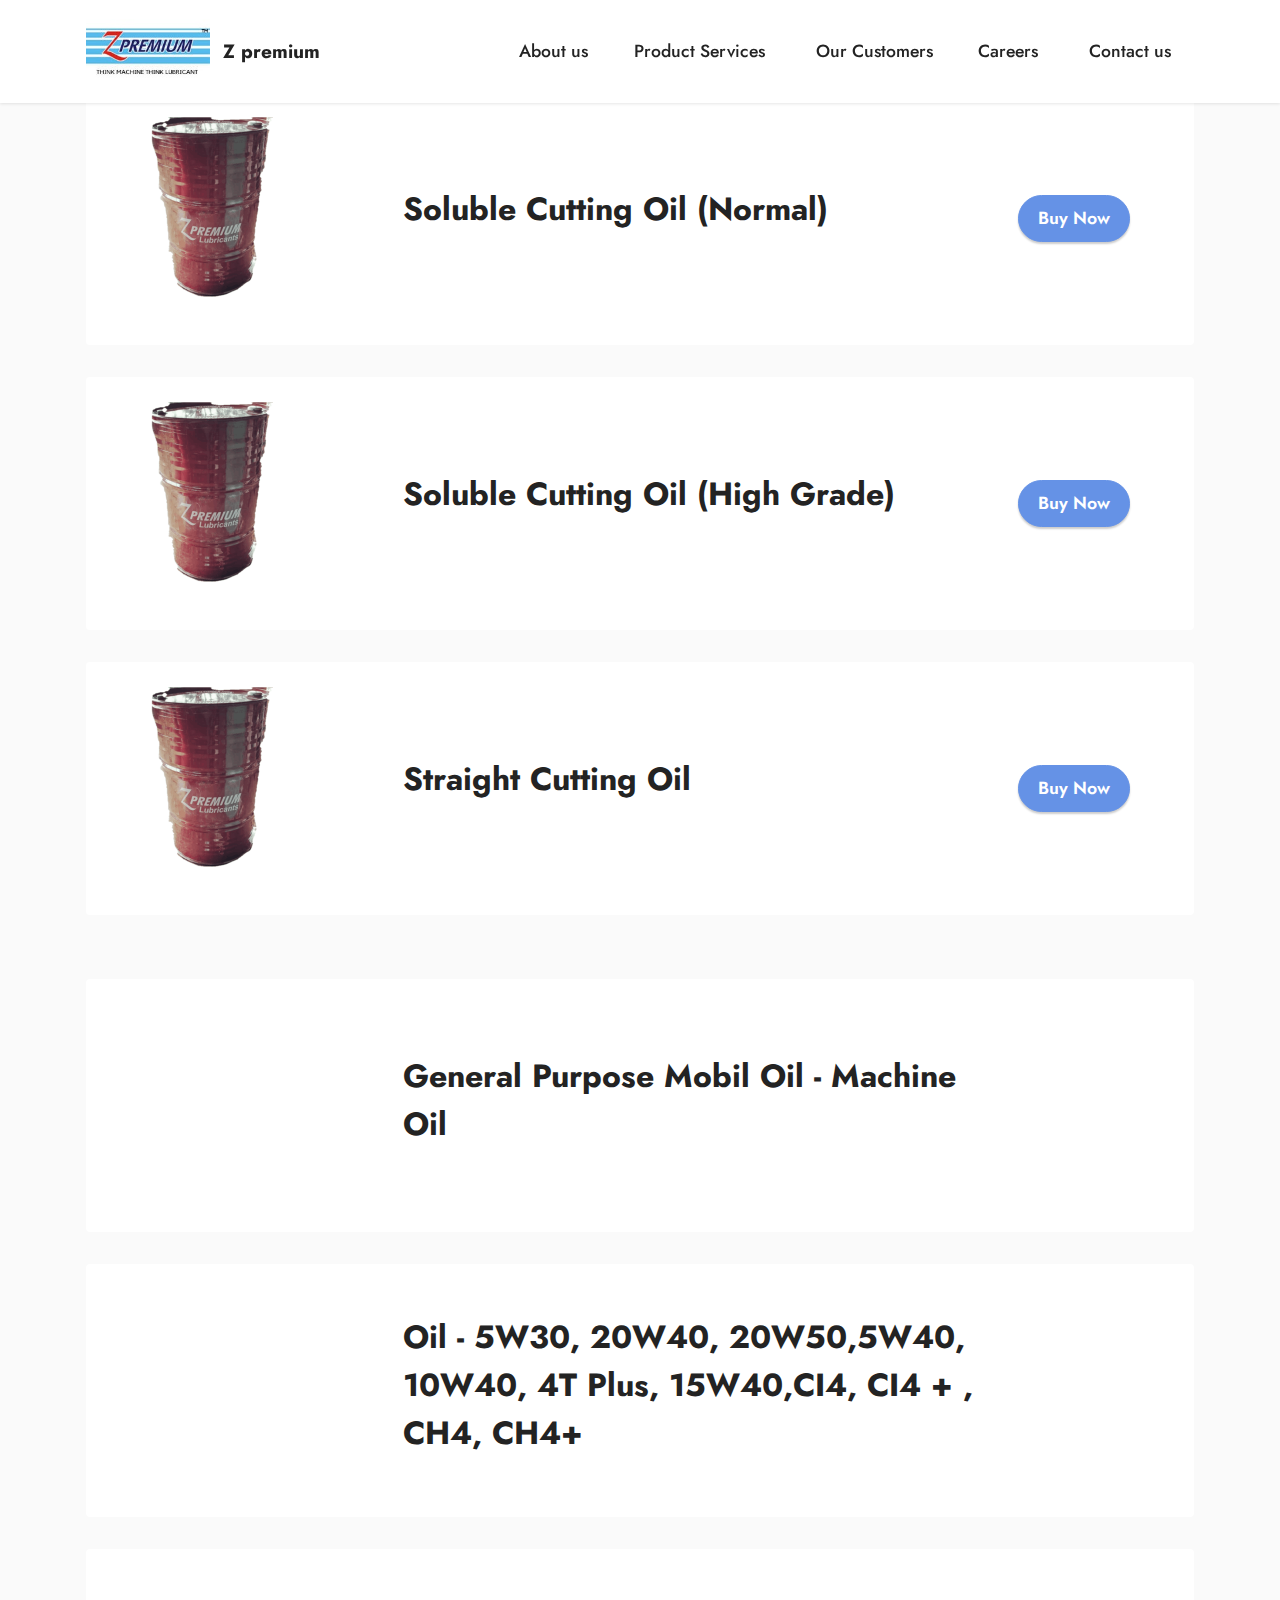
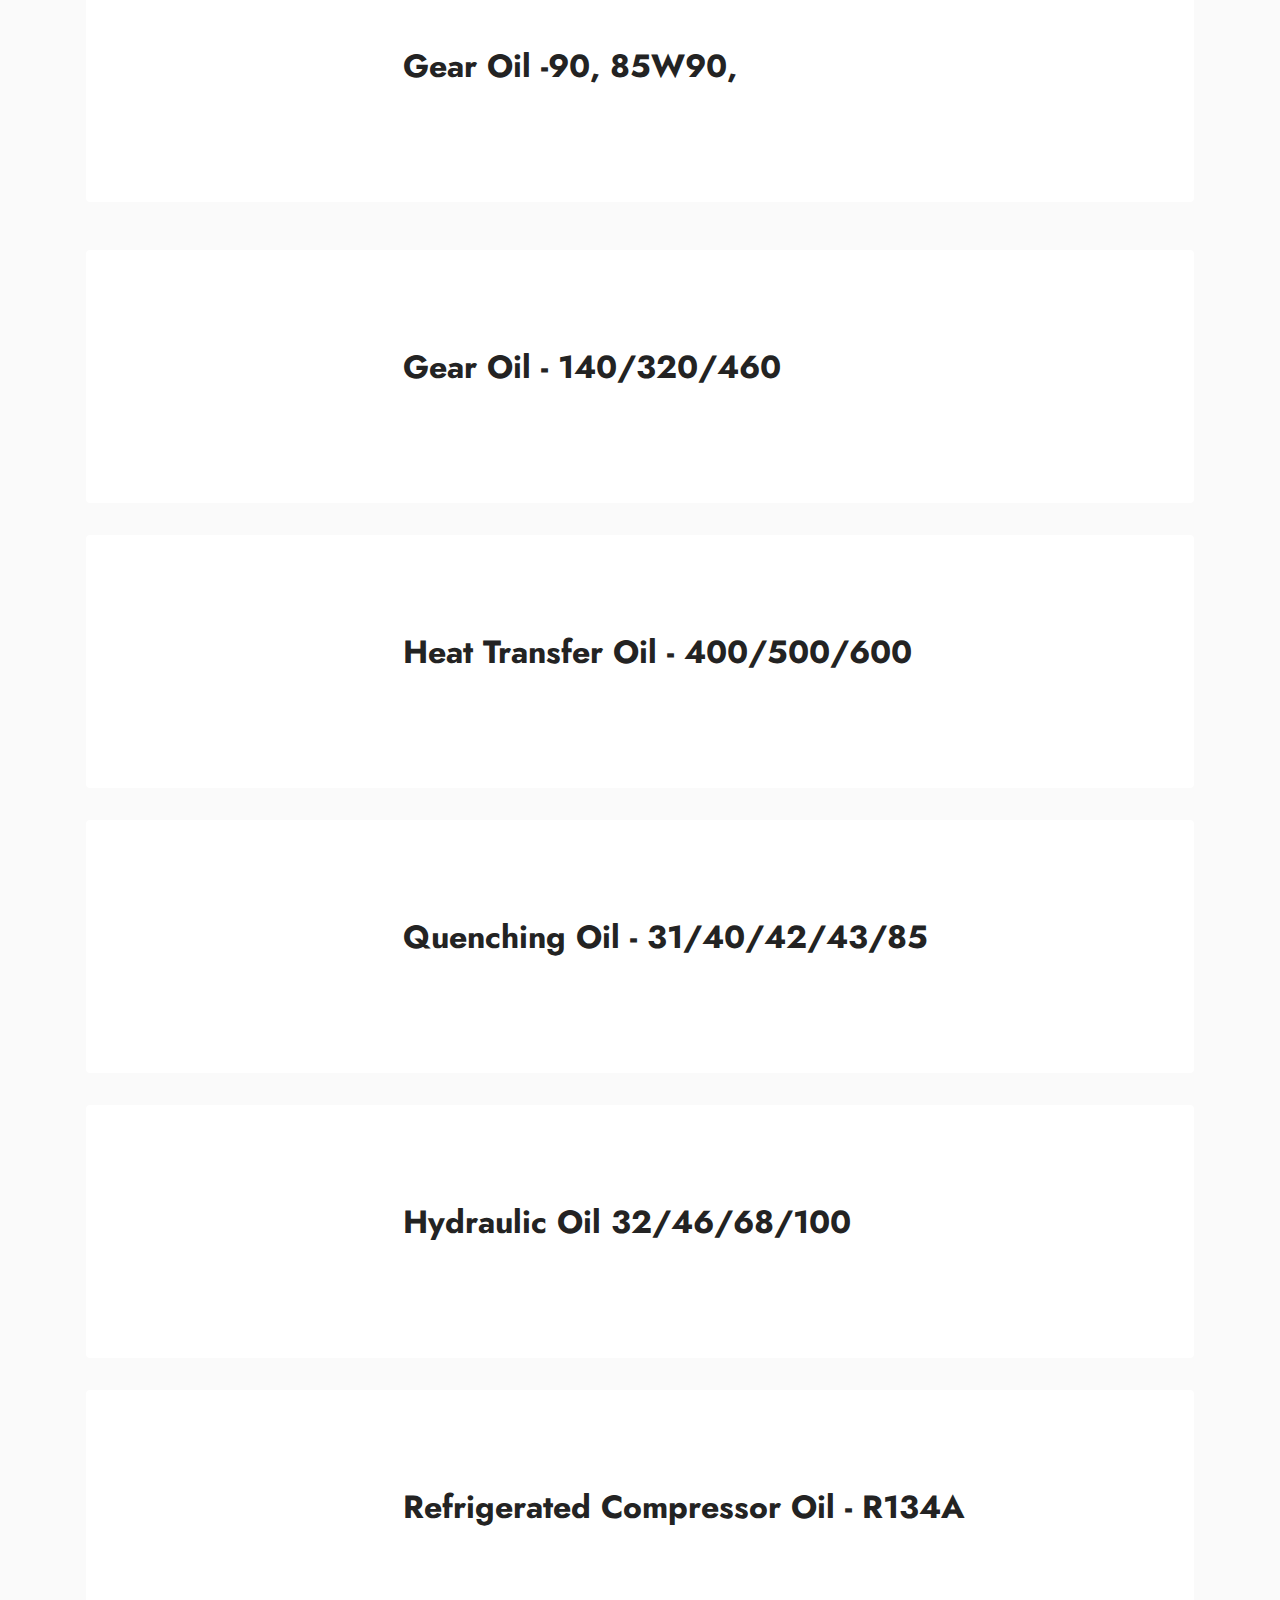
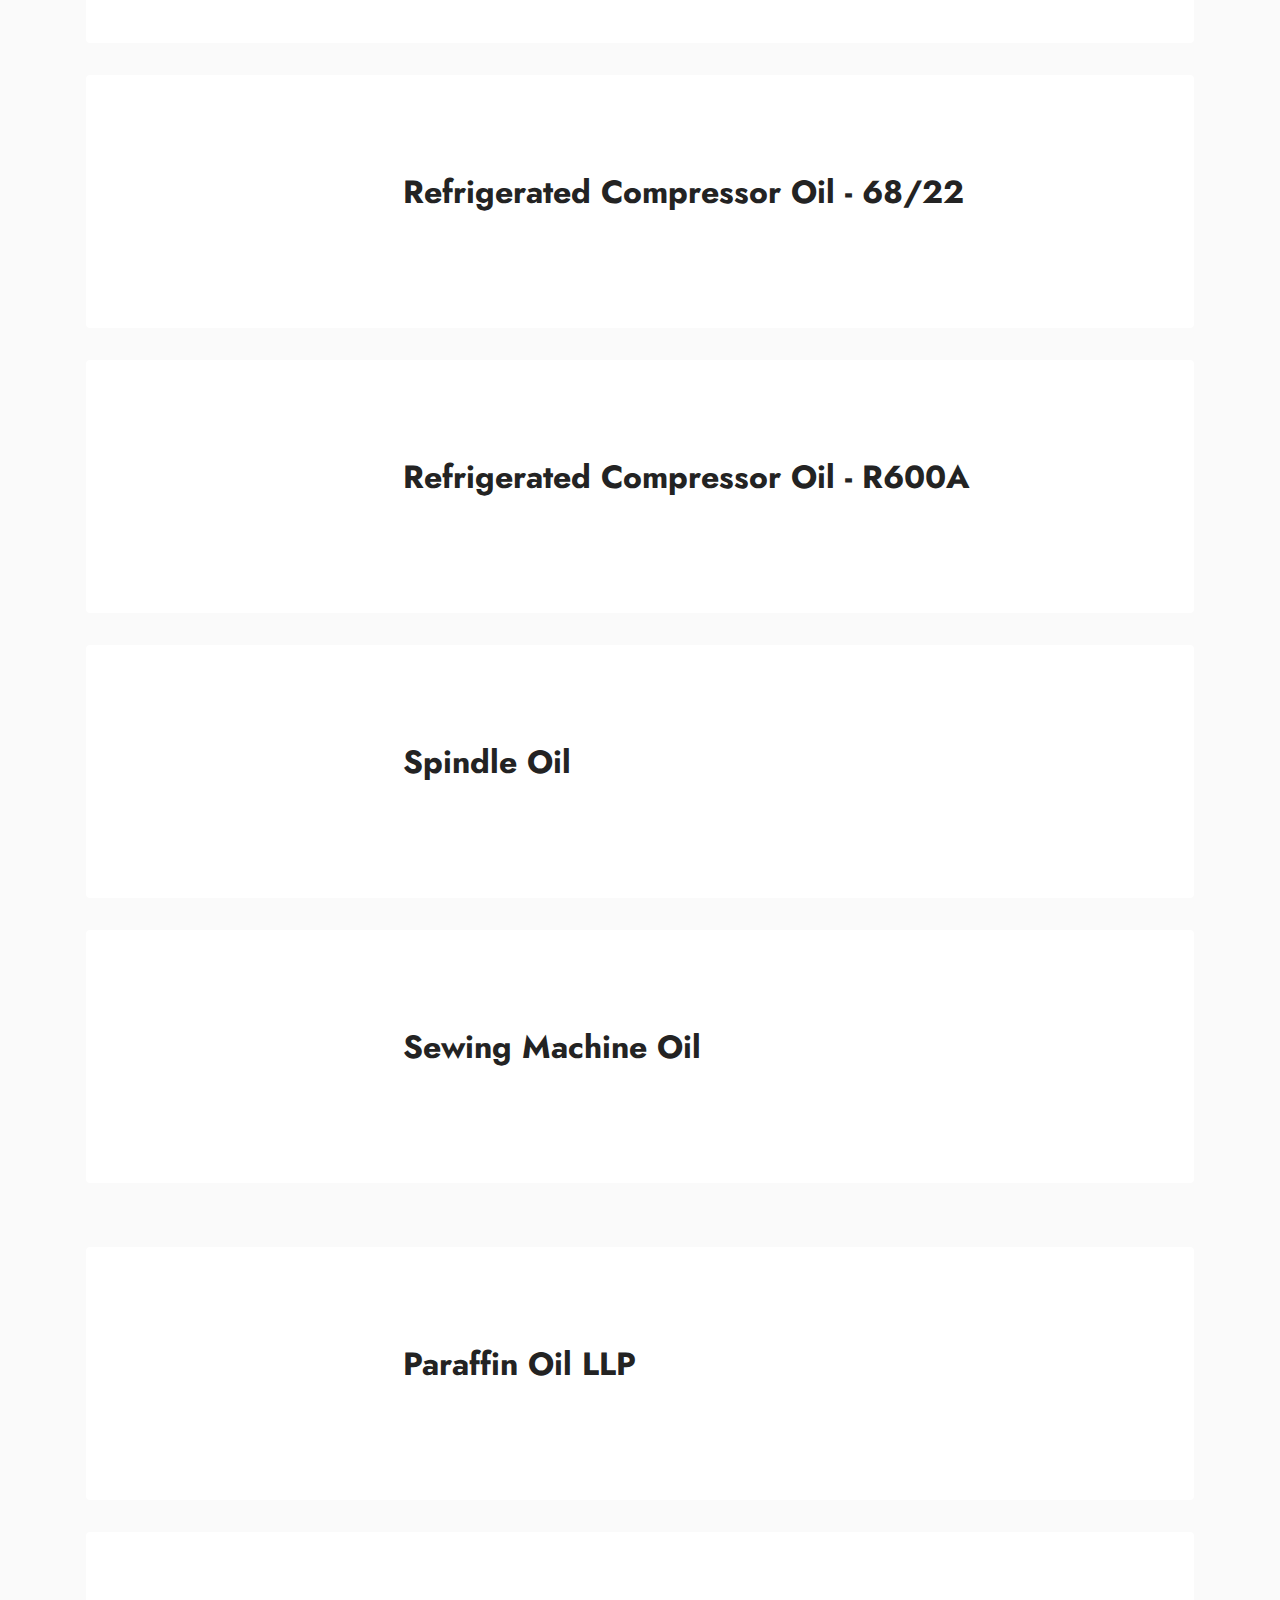
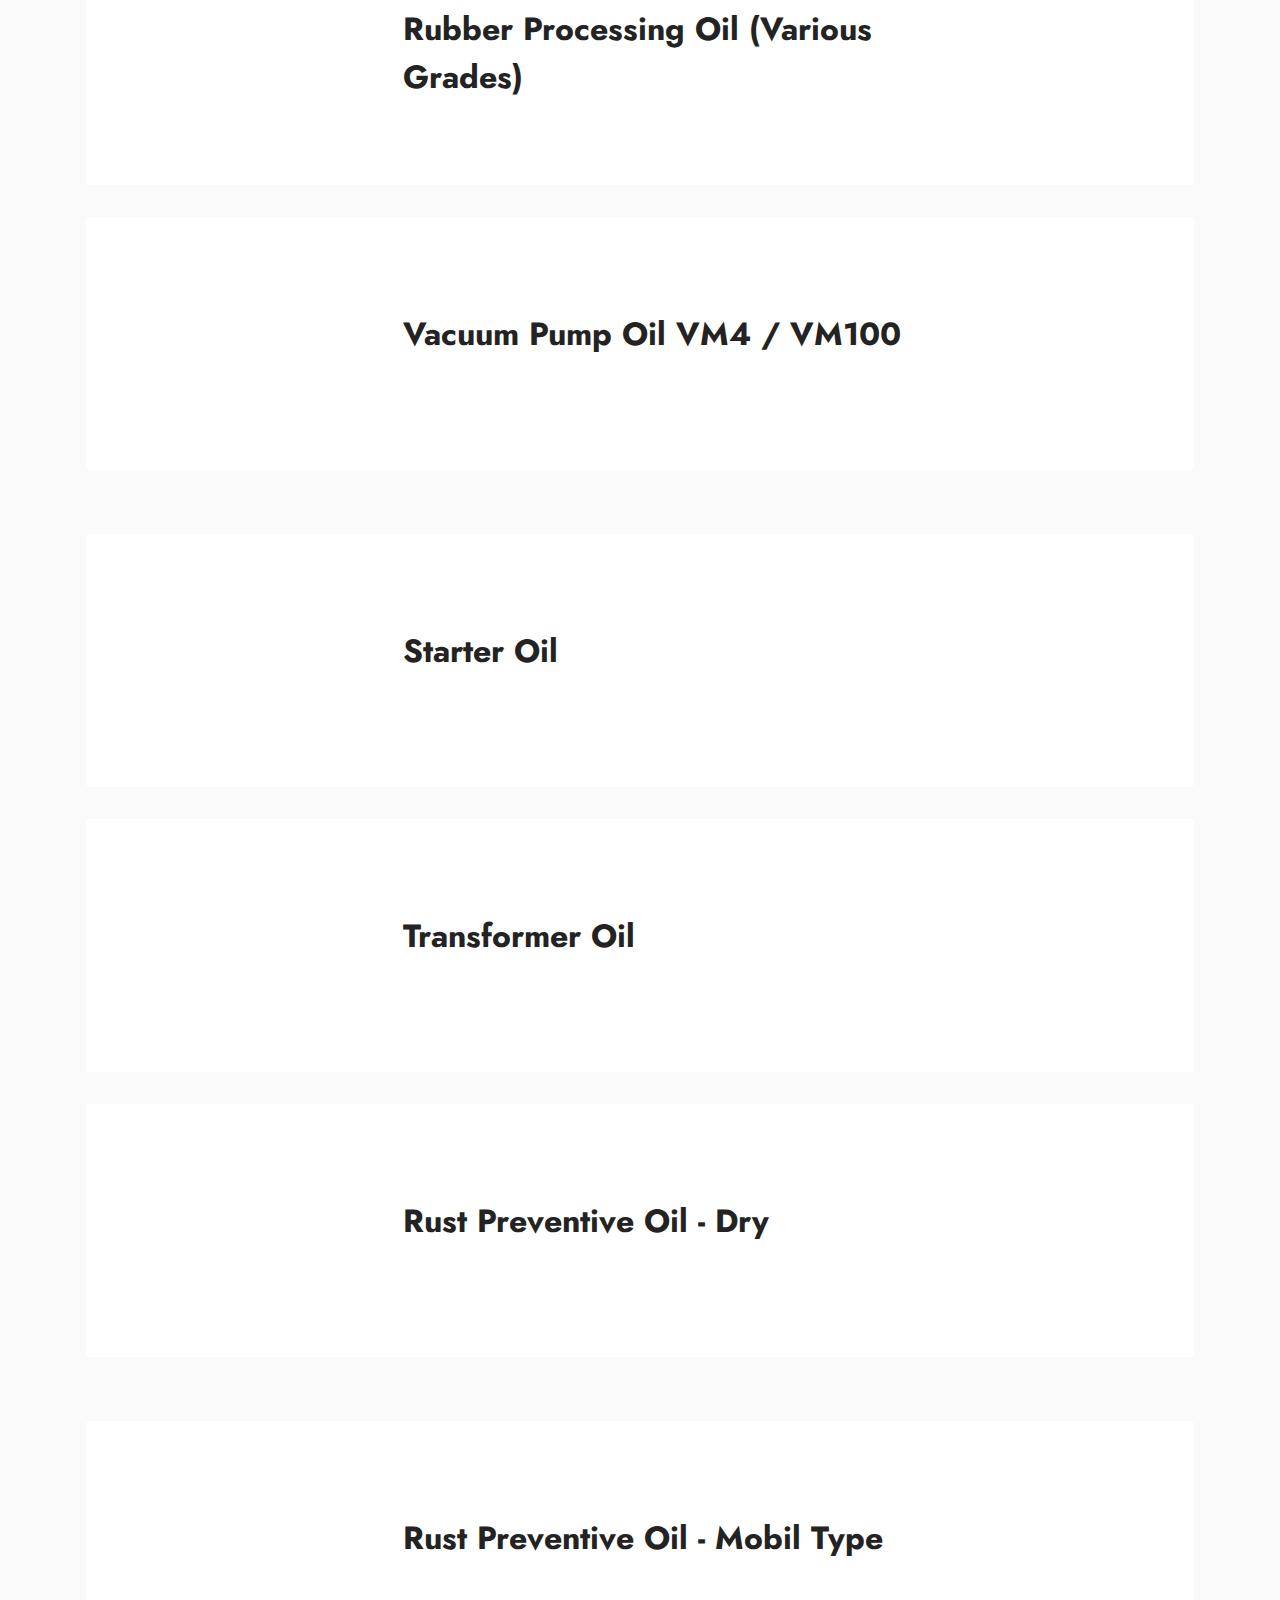
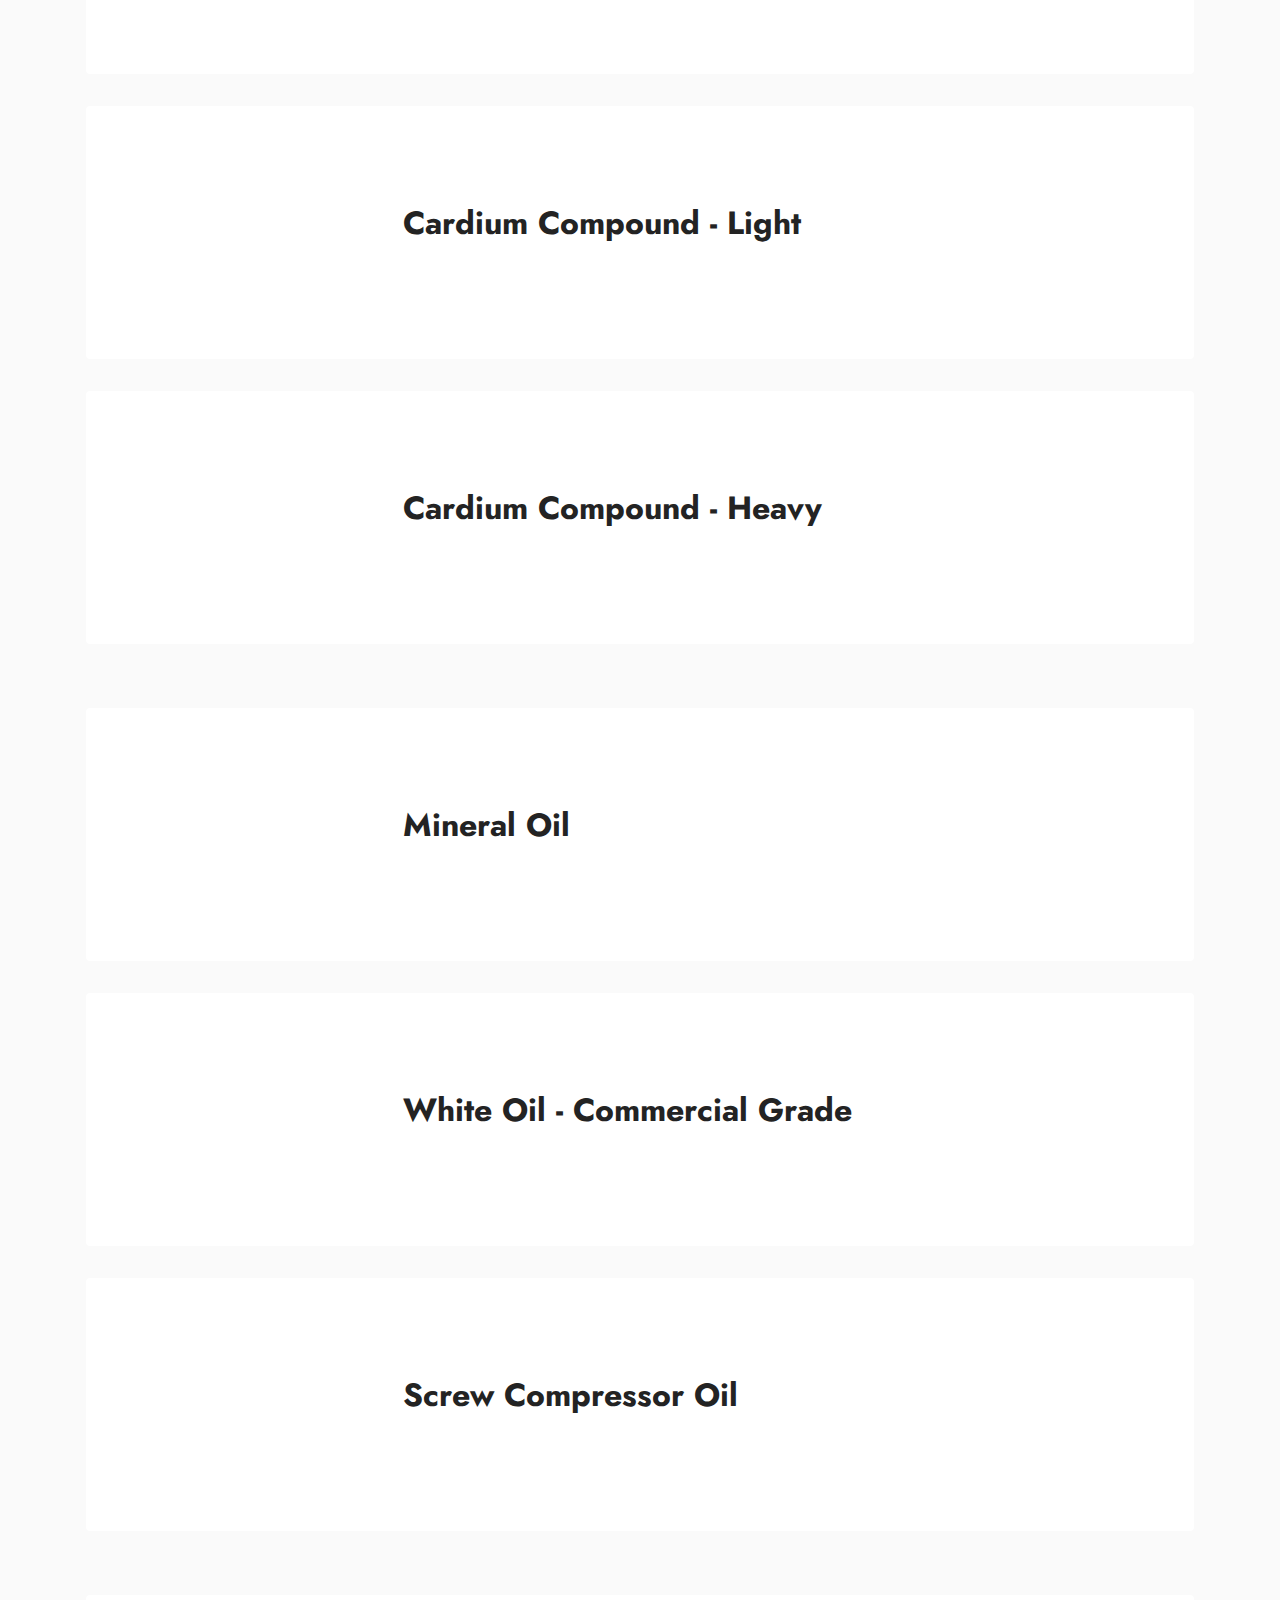
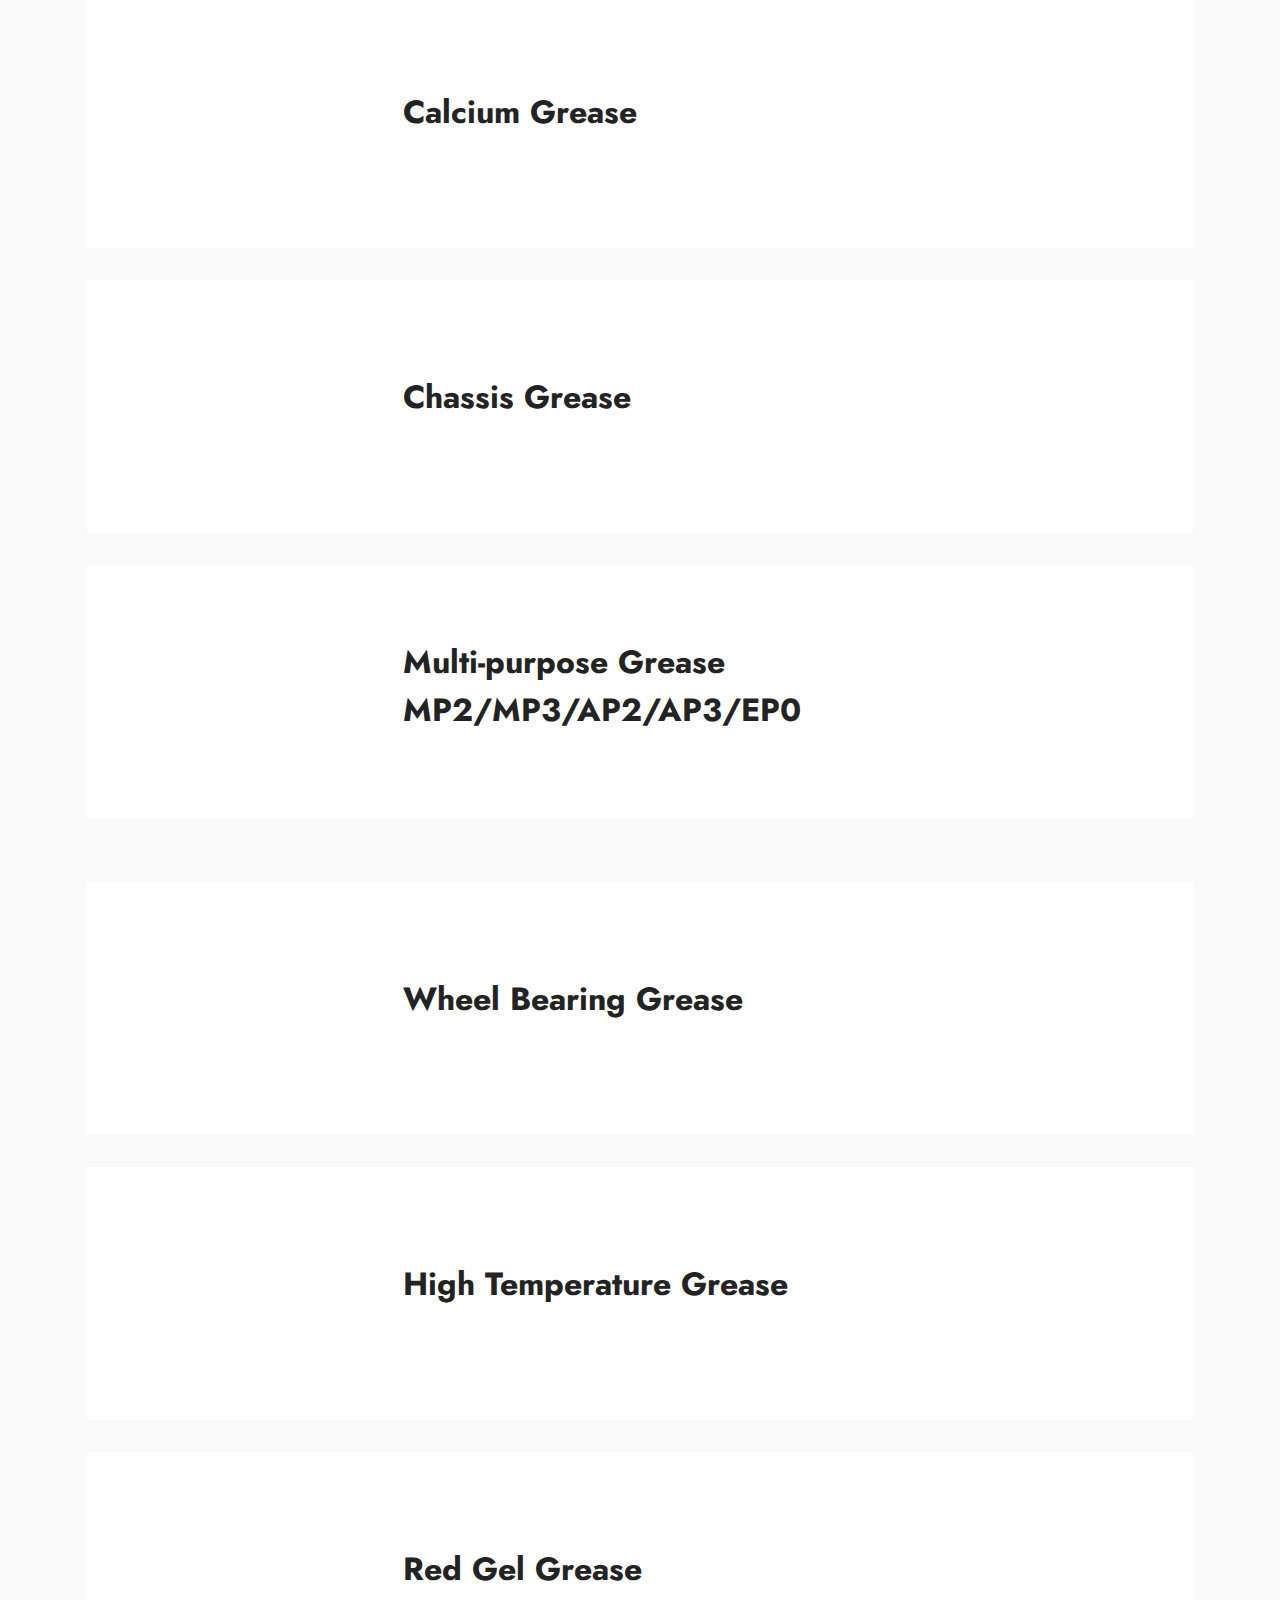
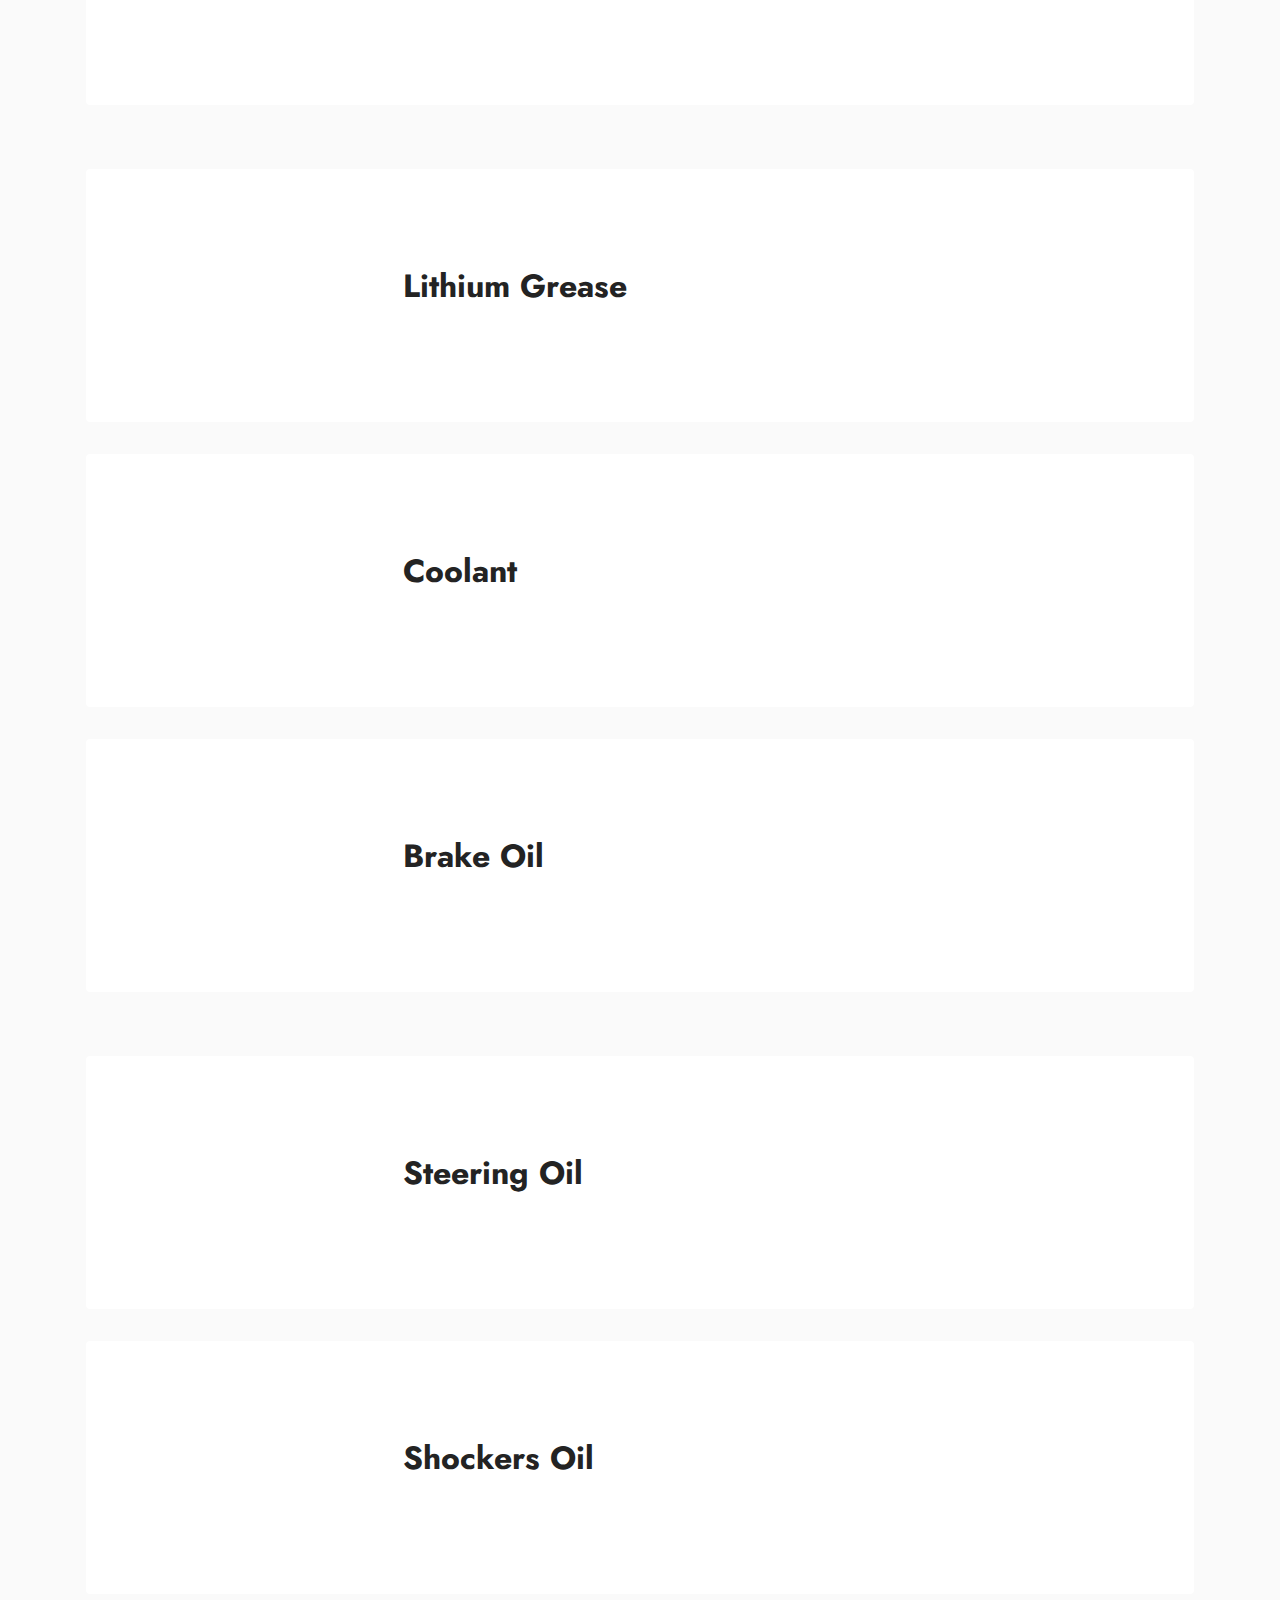
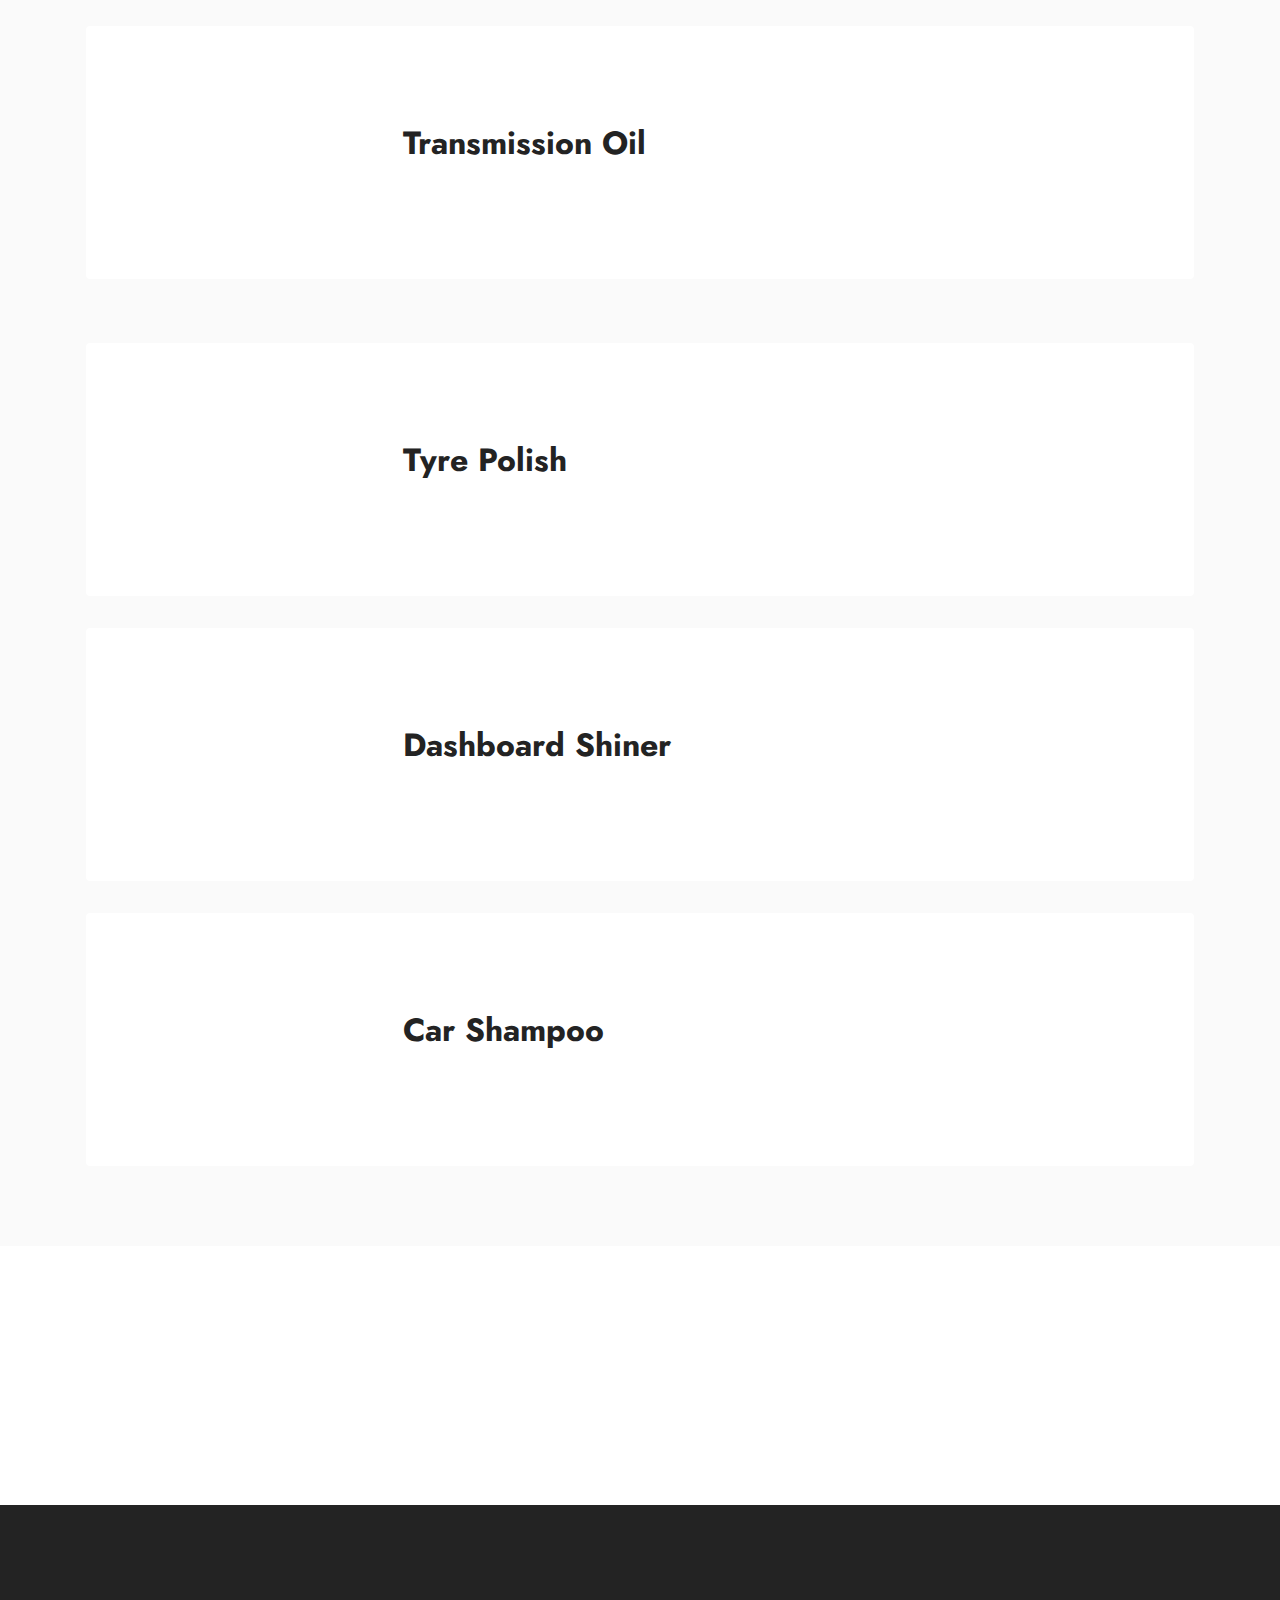
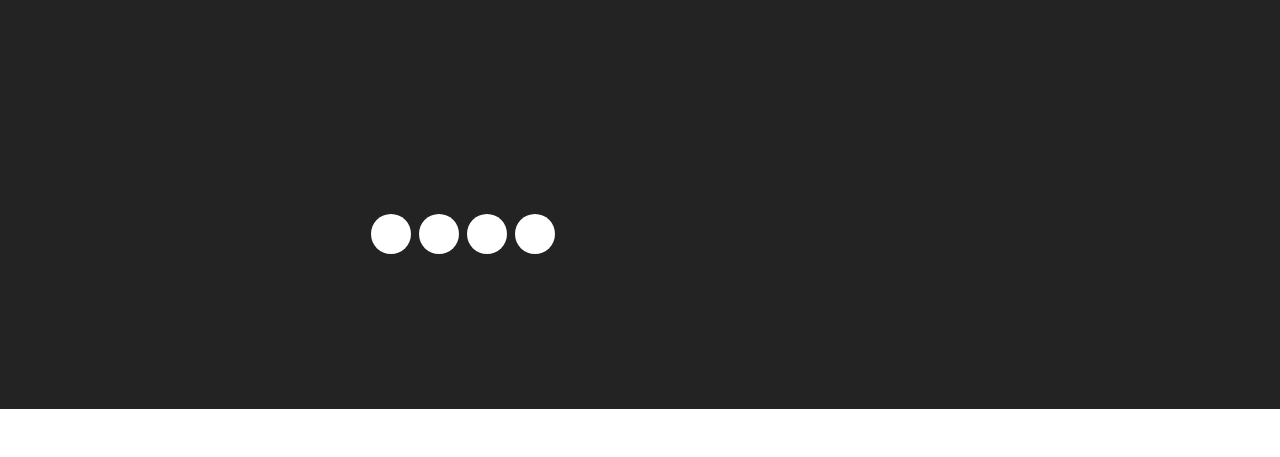
==== page2.html @ 132d67c4 "Add files via upload" ====
<!DOCTYPE html>
<html  lang="undefined">
<head>
  <!-- Site made with Mobirise Website Builder v5.1.4, https://mobirise.com -->
  <meta charset="UTF-8">
  <meta http-equiv="X-UA-Compatible" content="IE=edge">
  <meta name="generator" content="Mobirise v5.1.4, mobirise.com">
  <meta name="viewport" content="width=device-width, initial-scale=1, minimum-scale=1">
  <link rel="shortcut icon" href="assets/images/whatsapp-image-2020-11-06-at-4.51.32-pm-128x128.png" type="image/x-icon">
  <meta name="description" content="">
  
  
  <title>PRODUCT SERVICES</title>
  <link rel="stylesheet" href="assets/tether/tether.min.css">
  <link rel="stylesheet" href="assets/bootstrap/css/bootstrap.min.css">
  <link rel="stylesheet" href="assets/bootstrap/css/bootstrap-grid.min.css">
  <link rel="stylesheet" href="assets/bootstrap/css/bootstrap-reboot.min.css">
  <link rel="stylesheet" href="assets/dropdown/css/style.css">
  <link rel="stylesheet" href="assets/animatecss/animate.css">
  <link rel="stylesheet" href="assets/socicon/css/styles.css">
  <link rel="stylesheet" href="assets/theme/css/style.css">
  <link rel="preload" as="style" href="assets/mobirise/css/mbr-additional.css"><link rel="stylesheet" href="assets/mobirise/css/mbr-additional.css" type="text/css">
  
  
  
  
</head>
<body>
  
  <section class="menu menu1 cid-sfnL61OHGX" once="menu" id="menu1-e">
    

    <nav class="navbar navbar-dropdown navbar-fixed-top navbar-expand-lg">
        <div class="container">
            <div class="navbar-brand">
                <span class="navbar-logo">
                    
                        <img src="assets/images/www.zpremiumoil.com-204x204.jpeg" alt="" style="height: 6.4rem;">
                    
                </span>
                <span class="navbar-caption-wrap"><a class="navbar-caption text-black display-7" href="index.html#image3-5">Z premium</a></span>
            </div>
            <button class="navbar-toggler" type="button" data-toggle="collapse" data-target="#navbarSupportedContent" aria-controls="navbarNavAltMarkup" aria-expanded="false" aria-label="Toggle navigation">
                <div class="hamburger">
                    <span></span>
                    <span></span>
                    <span></span>
                    <span></span>
                </div>
            </button>
            <div class="collapse navbar-collapse" id="navbarSupportedContent">
                <ul class="navbar-nav nav-dropdown nav-right" data-app-modern-menu="true"><li class="nav-item"><a class="nav-link link text-black text-primary display-4" href="index.html#header11-6">
                            About us</a></li><li class="nav-item"><a class="nav-link link text-black text-primary display-4" href="page2.html#features9-h">Product Services&nbsp;</a></li>
                    <li class="nav-item"><a class="nav-link link text-black text-primary display-4" href="index.html#image3-o">
                            Our Customers</a></li><li class="nav-item"><a class="nav-link link text-black text-primary display-4" href="page3.html#form7-s">Careers&nbsp;<br></a></li>
                    <li class="nav-item"><a class="nav-link link text-black text-primary display-4" href="index.html#contacts1-1f">Contact us</a>
                    </li></ul>
                
                
            </div>
        </div>
    </nav>
</section>

<section class="features8 cid-sfsS4SRPdQ" xmlns="http://www.w3.org/1999/html" id="features9-h">
    
    

    

    <div class="container">
        <div class="card">
            <div class="card-wrapper">
                <div class="row align-items-center">
                    <div class="col-12 col-md-3">
                        <div class="image-wrapper">
                            <img src="assets/images/ssssssssssss-506x506.png" alt="">
                        </div>
                    </div>
                    <div class="col-12 col-md">
                        <div class="card-box">
                            <div class="row">
                                <div class="col-md">
                                    <h6 class="card-title mbr-fonts-style display-5"><strong>Soluble Cutting Oil (Normal)&nbsp;</strong></h6>
                                    
                                </div>
                                <div class="col-md-auto">
                                    
                                    <div class="mbr-section-btn"><a href="https://chat-forms.com/forms/1606287923222-r1y/?form" class="btn btn-primary display-4">
                                            Buy Now
                                        </a></div>
                                </div>
                                <div></div>
                            </div>
                        </div>
                    </div>
                </div>
            </div>
        </div>
        <div class="card">
            <div class="card-wrapper">
                <div class="row align-items-center">
                    <div class="col-12 col-md-3">
                        <div class="image-wrapper">
                            <img src="assets/images/ssssssssssss-506x506.png" alt="">
                        </div>
                    </div>
                    <div class="col-12 col-md">
                        <div class="card-box">
                            <div class="row">
                                <div class="col-md">
                                    <h6 class="card-title mbr-fonts-style display-5"><strong>Soluble Cutting Oil (High Grade)&nbsp;</strong></h6>
                                    
                                </div>
                                <div class="col-md-auto">
                                    
                                    <div class="mbr-section-btn"><a href="https://chat-forms.com/forms/1606287923222-r1y/?form" class="btn btn-primary display-4">
                                            Buy Now
                                        </a></div>
                                </div>
                                <div></div>
                            </div>
                        </div>
                    </div>
                </div>
            </div>
        </div>
        <div class="card">
            <div class="card-wrapper">
                <div class="row align-items-center">
                    <div class="col-12 col-md-3">
                        <div class="image-wrapper">
                            <img src="assets/images/ssssssssssss-506x506.png" alt="">
                        </div>
                    </div>
                    <div class="col-12 col-md">
                        <div class="card-box">
                            <div class="row">
                                <div class="col-md">
                                    <h6 class="card-title mbr-fonts-style display-5"><strong>Straight Cutting Oil&nbsp;</strong></h6>
                                    
                                </div>
                                <div class="col-md-auto">
                                    
                                    <div class="mbr-section-btn"><a href="https://chat-forms.com/forms/1606287923222-r1y/?form" class="btn btn-primary display-4">
                                            Buy Now
                                        </a></div>
                                </div>
                                <div></div>
                            </div>
                        </div>
                    </div>
                </div>
            </div>
        </div>
    </div>
</section>

<section class="features8 cid-sfsSzNfpTy" xmlns="http://www.w3.org/1999/html" id="features9-j">
    
    

    

    <div class="container">
        <div class="card">
            <div class="card-wrapper">
                <div class="row align-items-center">
                    <div class="col-12 col-md-3">
                        <div class="image-wrapper">
                            <img src="assets/images/ssssssssssss-506x506.png" alt="">
                        </div>
                    </div>
                    <div class="col-12 col-md">
                        <div class="card-box">
                            <div class="row">
                                <div class="col-md">
                                    <h6 class="card-title mbr-fonts-style display-5"><strong>General Purpose Mobil Oil - Machine Oil&nbsp;</strong></h6>
                                    
                                </div>
                                <div class="col-md-auto">
                                    
                                    <div class="mbr-section-btn"><a href="https://chat-forms.com/forms/1606287923222-r1y/?form" class="btn btn-primary display-4">
                                            Buy Now
                                        </a></div>
                                </div>
                                <div></div>
                            </div>
                        </div>
                    </div>
                </div>
            </div>
        </div>
        <div class="card">
            <div class="card-wrapper">
                <div class="row align-items-center">
                    <div class="col-12 col-md-3">
                        <div class="image-wrapper">
                            <img src="assets/images/ssssssssssss-506x506.png" alt="">
                        </div>
                    </div>
                    <div class="col-12 col-md">
                        <div class="card-box">
                            <div class="row">
                                <div class="col-md">
                                    <h6 class="card-title mbr-fonts-style display-5"><strong>Oil -  5W30, 20W40, 20W50,5W40, 10W40, 4T Plus, 15W40,CI4, CI4 + , CH4, CH4+&nbsp;</strong></h6>
                                    
                                </div>
                                <div class="col-md-auto">
                                    
                                    <div class="mbr-section-btn"><a href="https://chat-forms.com/forms/1606287923222-r1y/?form" class="btn btn-primary display-4">
                                            Buy Now
                                        </a></div>
                                </div>
                                <div></div>
                            </div>
                        </div>
                    </div>
                </div>
            </div>
        </div>
        <div class="card">
            <div class="card-wrapper">
                <div class="row align-items-center">
                    <div class="col-12 col-md-3">
                        <div class="image-wrapper">
                            <img src="assets/images/ssssssssssss-506x506.png" alt="">
                        </div>
                    </div>
                    <div class="col-12 col-md">
                        <div class="card-box">
                            <div class="row">
                                <div class="col-md">
                                    <h6 class="card-title mbr-fonts-style display-5"><strong>Gear Oil -90, 85W90,&nbsp;</strong></h6>
                                    
                                </div>
                                <div class="col-md-auto">
                                    
                                    <div class="mbr-section-btn"><a href="https://chat-forms.com/forms/1606287923222-r1y/?form" class="btn btn-primary display-4">
                                            Buy Now
                                        </a></div>
                                </div>
                                <div></div>
                            </div>
                        </div>
                    </div>
                </div>
            </div>
        </div>
    </div>
</section>

<section class="features8 cid-sfsSACwSJ9" xmlns="http://www.w3.org/1999/html" id="features9-k">
    
    

    

    <div class="container">
        <div class="card">
            <div class="card-wrapper">
                <div class="row align-items-center">
                    <div class="col-12 col-md-3">
                        <div class="image-wrapper">
                            <img src="assets/images/ssssssssssss-506x506.png" alt="">
                        </div>
                    </div>
                    <div class="col-12 col-md">
                        <div class="card-box">
                            <div class="row">
                                <div class="col-md">
                                    <h6 class="card-title mbr-fonts-style display-5"><strong>Gear Oil - 140/320/460&nbsp;</strong></h6>
                                    
                                </div>
                                <div class="col-md-auto">
                                    
                                    <div class="mbr-section-btn"><a href="https://chat-forms.com/forms/1606287923222-r1y/?form" class="btn btn-primary display-4">
                                            Buy Now
                                        </a></div>
                                </div>
                                <div></div>
                            </div>
                        </div>
                    </div>
                </div>
            </div>
        </div>
        <div class="card">
            <div class="card-wrapper">
                <div class="row align-items-center">
                    <div class="col-12 col-md-3">
                        <div class="image-wrapper">
                            <img src="assets/images/ssssssssssss-506x506.png" alt="">
                        </div>
                    </div>
                    <div class="col-12 col-md">
                        <div class="card-box">
                            <div class="row">
                                <div class="col-md">
                                    <h6 class="card-title mbr-fonts-style display-5"><strong>Heat Transfer Oil - 400/500/600&nbsp;</strong></h6>
                                    
                                </div>
                                <div class="col-md-auto">
                                    
                                    <div class="mbr-section-btn"><a href="https://chat-forms.com/forms/1606287923222-r1y/?form" class="btn btn-primary display-4">
                                            Buy Now
                                        </a></div>
                                </div>
                                <div></div>
                            </div>
                        </div>
                    </div>
                </div>
            </div>
        </div>
        <div class="card">
            <div class="card-wrapper">
                <div class="row align-items-center">
                    <div class="col-12 col-md-3">
                        <div class="image-wrapper">
                            <img src="assets/images/ssssssssssss-506x506.png" alt="">
                        </div>
                    </div>
                    <div class="col-12 col-md">
                        <div class="card-box">
                            <div class="row">
                                <div class="col-md">
                                    <h6 class="card-title mbr-fonts-style display-5"><strong>Quenching Oil - 31/40/42/43/85&nbsp;</strong></h6>
                                    
                                </div>
                                <div class="col-md-auto">
                                    
                                    <div class="mbr-section-btn"><a href="https://chat-forms.com/forms/1606287923222-r1y/?form" class="btn btn-primary display-4">
                                            Buy Now
                                        </a></div>
                                </div>
                                <div></div>
                            </div>
                        </div>
                    </div>
                </div>
            </div>
        </div>
    </div>
</section>

<section class="features8 cid-sfsSBe1pxj" xmlns="http://www.w3.org/1999/html" id="features9-l">
    
    

    

    <div class="container">
        <div class="card">
            <div class="card-wrapper">
                <div class="row align-items-center">
                    <div class="col-12 col-md-3">
                        <div class="image-wrapper">
                            <img src="assets/images/ssssssssssss-506x506.png" alt="">
                        </div>
                    </div>
                    <div class="col-12 col-md">
                        <div class="card-box">
                            <div class="row">
                                <div class="col-md">
                                    <h6 class="card-title mbr-fonts-style display-5"><strong>Hydraulic Oil 32/46/68/100&nbsp;</strong></h6>
                                    
                                </div>
                                <div class="col-md-auto">
                                    
                                    <div class="mbr-section-btn"><a href="https://chat-forms.com/forms/1606287923222-r1y/?form" class="btn btn-primary display-4">
                                            Buy Now
                                        </a></div>
                                </div>
                                <div></div>
                            </div>
                        </div>
                    </div>
                </div>
            </div>
        </div>
        <div class="card">
            <div class="card-wrapper">
                <div class="row align-items-center">
                    <div class="col-12 col-md-3">
                        <div class="image-wrapper">
                            <img src="assets/images/ssssssssssss-506x506.png" alt="">
                        </div>
                    </div>
                    <div class="col-12 col-md">
                        <div class="card-box">
                            <div class="row">
                                <div class="col-md">
                                    <h6 class="card-title mbr-fonts-style display-5"><strong>Refrigerated Compressor Oil - R134A&nbsp;</strong></h6>
                                    
                                </div>
                                <div class="col-md-auto">
                                    
                                    <div class="mbr-section-btn"><a href="https://chat-forms.com/forms/1606287923222-r1y/?form" class="btn btn-primary display-4">
                                            Buy Now
                                        </a></div>
                                </div>
                                <div></div>
                            </div>
                        </div>
                    </div>
                </div>
            </div>
        </div>
        <div class="card">
            <div class="card-wrapper">
                <div class="row align-items-center">
                    <div class="col-12 col-md-3">
                        <div class="image-wrapper">
                            <img src="assets/images/ssssssssssss-506x506.png" alt="">
                        </div>
                    </div>
                    <div class="col-12 col-md">
                        <div class="card-box">
                            <div class="row">
                                <div class="col-md">
                                    <h6 class="card-title mbr-fonts-style display-5"><strong>Refrigerated Compressor Oil - 68/22&nbsp;</strong></h6>
                                    
                                </div>
                                <div class="col-md-auto">
                                    
                                    <div class="mbr-section-btn"><a href="https://chat-forms.com/forms/1606287923222-r1y/?form" class="btn btn-primary display-4">
                                            Buy Now
                                        </a></div>
                                </div>
                                <div></div>
                            </div>
                        </div>
                    </div>
                </div>
            </div>
        </div>
    </div>
</section>

<section class="features8 cid-sfsSBZqzRG" xmlns="http://www.w3.org/1999/html" id="features9-m">
    
    

    

    <div class="container">
        <div class="card">
            <div class="card-wrapper">
                <div class="row align-items-center">
                    <div class="col-12 col-md-3">
                        <div class="image-wrapper">
                            <img src="assets/images/ssssssssssss-506x506.png" alt="">
                        </div>
                    </div>
                    <div class="col-12 col-md">
                        <div class="card-box">
                            <div class="row">
                                <div class="col-md">
                                    <h6 class="card-title mbr-fonts-style display-5"><strong>Refrigerated Compressor Oil - R600A&nbsp;</strong></h6>
                                    
                                </div>
                                <div class="col-md-auto">
                                    
                                    <div class="mbr-section-btn"><a href="https://chat-forms.com/forms/1606287923222-r1y/?form" class="btn btn-primary display-4">
                                            Buy Now
                                        </a></div>
                                </div>
                                <div></div>
                            </div>
                        </div>
                    </div>
                </div>
            </div>
        </div>
        <div class="card">
            <div class="card-wrapper">
                <div class="row align-items-center">
                    <div class="col-12 col-md-3">
                        <div class="image-wrapper">
                            <img src="assets/images/ssssssssssss-506x506.png" alt="">
                        </div>
                    </div>
                    <div class="col-12 col-md">
                        <div class="card-box">
                            <div class="row">
                                <div class="col-md">
                                    <h6 class="card-title mbr-fonts-style display-5"><strong>Spindle Oil&nbsp;</strong></h6>
                                    
                                </div>
                                <div class="col-md-auto">
                                    
                                    <div class="mbr-section-btn"><a href="https://chat-forms.com/forms/1606287923222-r1y/?form" class="btn btn-primary display-4">
                                            Buy Now
                                        </a></div>
                                </div>
                                <div></div>
                            </div>
                        </div>
                    </div>
                </div>
            </div>
        </div>
        <div class="card">
            <div class="card-wrapper">
                <div class="row align-items-center">
                    <div class="col-12 col-md-3">
                        <div class="image-wrapper">
                            <img src="assets/images/ssssssssssss-506x506.png" alt="">
                        </div>
                    </div>
                    <div class="col-12 col-md">
                        <div class="card-box">
                            <div class="row">
                                <div class="col-md">
                                    <h6 class="card-title mbr-fonts-style display-5"><strong>Sewing Machine Oil&nbsp;</strong></h6>
                                    
                                </div>
                                <div class="col-md-auto">
                                    
                                    <div class="mbr-section-btn"><a href="https://chat-forms.com/forms/1606287923222-r1y/?form" class="btn btn-primary display-4">
                                            Buy Now
                                        </a></div>
                                </div>
                                <div></div>
                            </div>
                        </div>
                    </div>
                </div>
            </div>
        </div>
    </div>
</section>

<section class="features8 cid-sfypqyt8TK" xmlns="http://www.w3.org/1999/html" id="features9-u">
    
    

    

    <div class="container">
        <div class="card">
            <div class="card-wrapper">
                <div class="row align-items-center">
                    <div class="col-12 col-md-3">
                        <div class="image-wrapper">
                            <img src="assets/images/ssssssssssss-506x506.png" alt="">
                        </div>
                    </div>
                    <div class="col-12 col-md">
                        <div class="card-box">
                            <div class="row">
                                <div class="col-md">
                                    <h6 class="card-title mbr-fonts-style display-5"><strong>Paraffin Oil LLP&nbsp;&nbsp;</strong></h6>
                                    
                                </div>
                                <div class="col-md-auto">
                                    
                                    <div class="mbr-section-btn"><a href="https://chat-forms.com/forms/1606287923222-r1y/?form" class="btn btn-primary display-4">
                                            Buy Now
                                        </a></div>
                                </div>
                                <div></div>
                            </div>
                        </div>
                    </div>
                </div>
            </div>
        </div>
        <div class="card">
            <div class="card-wrapper">
                <div class="row align-items-center">
                    <div class="col-12 col-md-3">
                        <div class="image-wrapper">
                            <img src="assets/images/ssssssssssss-506x506.png" alt="">
                        </div>
                    </div>
                    <div class="col-12 col-md">
                        <div class="card-box">
                            <div class="row">
                                <div class="col-md">
                                    <h6 class="card-title mbr-fonts-style display-5"><strong>Rubber Processing Oil (Various Grades)&nbsp;</strong></h6>
                                    
                                </div>
                                <div class="col-md-auto">
                                    
                                    <div class="mbr-section-btn"><a href="https://chat-forms.com/forms/1606287923222-r1y/?form" class="btn btn-primary display-4">
                                            Buy Now
                                        </a></div>
                                </div>
                                <div></div>
                            </div>
                        </div>
                    </div>
                </div>
            </div>
        </div>
        <div class="card">
            <div class="card-wrapper">
                <div class="row align-items-center">
                    <div class="col-12 col-md-3">
                        <div class="image-wrapper">
                            <img src="assets/images/ssssssssssss-506x506.png" alt="">
                        </div>
                    </div>
                    <div class="col-12 col-md">
                        <div class="card-box">
                            <div class="row">
                                <div class="col-md">
                                    <h6 class="card-title mbr-fonts-style display-5"><strong>Vacuum Pump Oil VM4 / VM100</strong></h6>
                                    
                                </div>
                                <div class="col-md-auto">
                                    
                                    <div class="mbr-section-btn"><a href="https://chat-forms.com/forms/1606287923222-r1y/?form" class="btn btn-primary display-4">
                                            Buy Now
                                        </a></div>
                                </div>
                                <div></div>
                            </div>
                        </div>
                    </div>
                </div>
            </div>
        </div>
    </div>
</section>

<section class="features8 cid-sfyprF6Y2K" xmlns="http://www.w3.org/1999/html" id="features9-v">
    
    

    

    <div class="container">
        <div class="card">
            <div class="card-wrapper">
                <div class="row align-items-center">
                    <div class="col-12 col-md-3">
                        <div class="image-wrapper">
                            <img src="assets/images/ssssssssssss-506x506.png" alt="">
                        </div>
                    </div>
                    <div class="col-12 col-md">
                        <div class="card-box">
                            <div class="row">
                                <div class="col-md">
                                    <h6 class="card-title mbr-fonts-style display-5"><strong>Starter Oil&nbsp;</strong></h6>
                                    
                                </div>
                                <div class="col-md-auto">
                                    
                                    <div class="mbr-section-btn"><a href="https://chat-forms.com/forms/1606287923222-r1y/?form" class="btn btn-primary display-4">
                                            Buy Now
                                        </a></div>
                                </div>
                                <div></div>
                            </div>
                        </div>
                    </div>
                </div>
            </div>
        </div>
        <div class="card">
            <div class="card-wrapper">
                <div class="row align-items-center">
                    <div class="col-12 col-md-3">
                        <div class="image-wrapper">
                            <img src="assets/images/ssssssssssss-506x506.png" alt="">
                        </div>
                    </div>
                    <div class="col-12 col-md">
                        <div class="card-box">
                            <div class="row">
                                <div class="col-md">
                                    <h6 class="card-title mbr-fonts-style display-5"><strong>Transformer Oil&nbsp;&nbsp;</strong></h6>
                                    
                                </div>
                                <div class="col-md-auto">
                                    
                                    <div class="mbr-section-btn"><a href="https://chat-forms.com/forms/1606287923222-r1y/?form" class="btn btn-primary display-4">
                                            Buy Now
                                        </a></div>
                                </div>
                                <div></div>
                            </div>
                        </div>
                    </div>
                </div>
            </div>
        </div>
        <div class="card">
            <div class="card-wrapper">
                <div class="row align-items-center">
                    <div class="col-12 col-md-3">
                        <div class="image-wrapper">
                            <img src="assets/images/ssssssssssss-506x506.png" alt="">
                        </div>
                    </div>
                    <div class="col-12 col-md">
                        <div class="card-box">
                            <div class="row">
                                <div class="col-md">
                                    <h6 class="card-title mbr-fonts-style display-5"><strong>Rust Preventive Oil - Dry&nbsp;&nbsp;</strong></h6>
                                    
                                </div>
                                <div class="col-md-auto">
                                    
                                    <div class="mbr-section-btn"><a href="https://chat-forms.com/forms/1606287923222-r1y/?form" class="btn btn-primary display-4">
                                            Buy Now
                                        </a></div>
                                </div>
                                <div></div>
                            </div>
                        </div>
                    </div>
                </div>
            </div>
        </div>
    </div>
</section>

<section class="features8 cid-sfypssG1Ua" xmlns="http://www.w3.org/1999/html" id="features9-w">
    
    

    

    <div class="container">
        <div class="card">
            <div class="card-wrapper">
                <div class="row align-items-center">
                    <div class="col-12 col-md-3">
                        <div class="image-wrapper">
                            <img src="assets/images/ssssssssssss-506x506.png" alt="">
                        </div>
                    </div>
                    <div class="col-12 col-md">
                        <div class="card-box">
                            <div class="row">
                                <div class="col-md">
                                    <h6 class="card-title mbr-fonts-style display-5"><strong>Rust Preventive Oil - Mobil Type&nbsp;</strong></h6>
                                    
                                </div>
                                <div class="col-md-auto">
                                    
                                    <div class="mbr-section-btn"><a href="https://chat-forms.com/forms/1606287923222-r1y/?form" class="btn btn-primary display-4">
                                            Buy Now
                                        </a></div>
                                </div>
                                <div></div>
                            </div>
                        </div>
                    </div>
                </div>
            </div>
        </div>
        <div class="card">
            <div class="card-wrapper">
                <div class="row align-items-center">
                    <div class="col-12 col-md-3">
                        <div class="image-wrapper">
                            <img src="assets/images/ssssssssssss-506x506.png" alt="">
                        </div>
                    </div>
                    <div class="col-12 col-md">
                        <div class="card-box">
                            <div class="row">
                                <div class="col-md">
                                    <h6 class="card-title mbr-fonts-style display-5"><strong>Cardium Compound - Light&nbsp;&nbsp;</strong></h6>
                                    
                                </div>
                                <div class="col-md-auto">
                                    
                                    <div class="mbr-section-btn"><a href="https://chat-forms.com/forms/1606287923222-r1y/?form" class="btn btn-primary display-4">
                                            Buy Now
                                        </a></div>
                                </div>
                                <div></div>
                            </div>
                        </div>
                    </div>
                </div>
            </div>
        </div>
        <div class="card">
            <div class="card-wrapper">
                <div class="row align-items-center">
                    <div class="col-12 col-md-3">
                        <div class="image-wrapper">
                            <img src="assets/images/ssssssssssss-506x506.png" alt="">
                        </div>
                    </div>
                    <div class="col-12 col-md">
                        <div class="card-box">
                            <div class="row">
                                <div class="col-md">
                                    <h6 class="card-title mbr-fonts-style display-5"><strong>Cardium Compound - Heavy&nbsp;</strong></h6>
                                    
                                </div>
                                <div class="col-md-auto">
                                    
                                    <div class="mbr-section-btn"><a href="https://chat-forms.com/forms/1606287923222-r1y/?form" class="btn btn-primary display-4">
                                            Buy Now
                                        </a></div>
                                </div>
                                <div></div>
                            </div>
                        </div>
                    </div>
                </div>
            </div>
        </div>
    </div>
</section>

<section class="features8 cid-sfypt3z7GF" xmlns="http://www.w3.org/1999/html" id="features9-x">
    
    

    

    <div class="container">
        <div class="card">
            <div class="card-wrapper">
                <div class="row align-items-center">
                    <div class="col-12 col-md-3">
                        <div class="image-wrapper">
                            <img src="assets/images/ssssssssssss-506x506.png" alt="">
                        </div>
                    </div>
                    <div class="col-12 col-md">
                        <div class="card-box">
                            <div class="row">
                                <div class="col-md">
                                    <h6 class="card-title mbr-fonts-style display-5"><strong>Mineral Oil</strong></h6>
                                    
                                </div>
                                <div class="col-md-auto">
                                    
                                    <div class="mbr-section-btn"><a href="https://chat-forms.com/forms/1606287923222-r1y/?form" class="btn btn-primary display-4">
                                            Buy Now
                                        </a></div>
                                </div>
                                <div></div>
                            </div>
                        </div>
                    </div>
                </div>
            </div>
        </div>
        <div class="card">
            <div class="card-wrapper">
                <div class="row align-items-center">
                    <div class="col-12 col-md-3">
                        <div class="image-wrapper">
                            <img src="assets/images/ssssssssssss-506x506.png" alt="">
                        </div>
                    </div>
                    <div class="col-12 col-md">
                        <div class="card-box">
                            <div class="row">
                                <div class="col-md">
                                    <h6 class="card-title mbr-fonts-style display-5"><strong>White Oil - Commercial Grade&nbsp;</strong></h6>
                                    
                                </div>
                                <div class="col-md-auto">
                                    
                                    <div class="mbr-section-btn"><a href="https://chat-forms.com/forms/1606287923222-r1y/?form" class="btn btn-primary display-4">
                                            Buy Now
                                        </a></div>
                                </div>
                                <div></div>
                            </div>
                        </div>
                    </div>
                </div>
            </div>
        </div>
        <div class="card">
            <div class="card-wrapper">
                <div class="row align-items-center">
                    <div class="col-12 col-md-3">
                        <div class="image-wrapper">
                            <img src="assets/images/ssssssssssss-506x506.png" alt="">
                        </div>
                    </div>
                    <div class="col-12 col-md">
                        <div class="card-box">
                            <div class="row">
                                <div class="col-md">
                                    <h6 class="card-title mbr-fonts-style display-5"><strong>Screw Compressor Oil</strong></h6>
                                    
                                </div>
                                <div class="col-md-auto">
                                    
                                    <div class="mbr-section-btn"><a href="https://chat-forms.com/forms/1606287923222-r1y/?form" class="btn btn-primary display-4">
                                            Buy Now
                                        </a></div>
                                </div>
                                <div></div>
                            </div>
                        </div>
                    </div>
                </div>
            </div>
        </div>
    </div>
</section>

<section class="features8 cid-sfyD2cAySH" xmlns="http://www.w3.org/1999/html" id="features9-y">
    
    

    

    <div class="container">
        <div class="card">
            <div class="card-wrapper">
                <div class="row align-items-center">
                    <div class="col-12 col-md-3">
                        <div class="image-wrapper">
                            <img src="assets/images/ssssssssssss-506x506.png" alt="">
                        </div>
                    </div>
                    <div class="col-12 col-md">
                        <div class="card-box">
                            <div class="row">
                                <div class="col-md">
                                    <h6 class="card-title mbr-fonts-style display-5"><strong>Calcium Grease&nbsp;</strong></h6>
                                    
                                </div>
                                <div class="col-md-auto">
                                    
                                    <div class="mbr-section-btn"><a href="https://chat-forms.com/forms/1606287923222-r1y/?form" class="btn btn-primary display-4">
                                            Buy Now
                                        </a></div>
                                </div>
                                <div></div>
                            </div>
                        </div>
                    </div>
                </div>
            </div>
        </div>
        <div class="card">
            <div class="card-wrapper">
                <div class="row align-items-center">
                    <div class="col-12 col-md-3">
                        <div class="image-wrapper">
                            <img src="assets/images/ssssssssssss-506x506.png" alt="">
                        </div>
                    </div>
                    <div class="col-12 col-md">
                        <div class="card-box">
                            <div class="row">
                                <div class="col-md">
                                    <h6 class="card-title mbr-fonts-style display-5"><strong>Chassis Grease&nbsp;</strong></h6>
                                    
                                </div>
                                <div class="col-md-auto">
                                    
                                    <div class="mbr-section-btn"><a href="https://chat-forms.com/forms/1606287923222-r1y/?form" class="btn btn-primary display-4">
                                            Buy Now
                                        </a></div>
                                </div>
                                <div></div>
                            </div>
                        </div>
                    </div>
                </div>
            </div>
        </div>
        <div class="card">
            <div class="card-wrapper">
                <div class="row align-items-center">
                    <div class="col-12 col-md-3">
                        <div class="image-wrapper">
                            <img src="assets/images/ssssssssssss-506x506.png" alt="">
                        </div>
                    </div>
                    <div class="col-12 col-md">
                        <div class="card-box">
                            <div class="row">
                                <div class="col-md">
                                    <h6 class="card-title mbr-fonts-style display-5"><strong>Multi-purpose Grease MP2/MP3/AP2/AP3/EP0</strong></h6>
                                    
                                </div>
                                <div class="col-md-auto">
                                    
                                    <div class="mbr-section-btn"><a href="https://chat-forms.com/forms/1606287923222-r1y/?form" class="btn btn-primary display-4">
                                            Buy Now
                                        </a></div>
                                </div>
                                <div></div>
                            </div>
                        </div>
                    </div>
                </div>
            </div>
        </div>
    </div>
</section>

<section class="features8 cid-sfyDeWl4xq" xmlns="http://www.w3.org/1999/html" id="features9-z">
    
    

    

    <div class="container">
        <div class="card">
            <div class="card-wrapper">
                <div class="row align-items-center">
                    <div class="col-12 col-md-3">
                        <div class="image-wrapper">
                            <img src="assets/images/ssssssssssss-506x506.png" alt="">
                        </div>
                    </div>
                    <div class="col-12 col-md">
                        <div class="card-box">
                            <div class="row">
                                <div class="col-md">
                                    <h6 class="card-title mbr-fonts-style display-5"><strong>Wheel Bearing Grease&nbsp;</strong></h6>
                                    
                                </div>
                                <div class="col-md-auto">
                                    
                                    <div class="mbr-section-btn"><a href="https://chat-forms.com/forms/1606287923222-r1y/?form" class="btn btn-primary display-4">
                                            Buy Now
                                        </a></div>
                                </div>
                                <div></div>
                            </div>
                        </div>
                    </div>
                </div>
            </div>
        </div>
        <div class="card">
            <div class="card-wrapper">
                <div class="row align-items-center">
                    <div class="col-12 col-md-3">
                        <div class="image-wrapper">
                            <img src="assets/images/ssssssssssss-506x506.png" alt="">
                        </div>
                    </div>
                    <div class="col-12 col-md">
                        <div class="card-box">
                            <div class="row">
                                <div class="col-md">
                                    <h6 class="card-title mbr-fonts-style display-5"><strong>High Temperature Grease&nbsp;&nbsp;</strong></h6>
                                    
                                </div>
                                <div class="col-md-auto">
                                    
                                    <div class="mbr-section-btn"><a href="https://chat-forms.com/forms/1606287923222-r1y/?form" class="btn btn-primary display-4">
                                            Buy Now
                                        </a></div>
                                </div>
                                <div></div>
                            </div>
                        </div>
                    </div>
                </div>
            </div>
        </div>
        <div class="card">
            <div class="card-wrapper">
                <div class="row align-items-center">
                    <div class="col-12 col-md-3">
                        <div class="image-wrapper">
                            <img src="assets/images/ssssssssssss-506x506.png" alt="">
                        </div>
                    </div>
                    <div class="col-12 col-md">
                        <div class="card-box">
                            <div class="row">
                                <div class="col-md">
                                    <h6 class="card-title mbr-fonts-style display-5"><strong>Red Gel Grease</strong></h6>
                                    
                                </div>
                                <div class="col-md-auto">
                                    
                                    <div class="mbr-section-btn"><a href="https://chat-forms.com/forms/1606287923222-r1y/?form" class="btn btn-primary display-4">
                                            Buy Now
                                        </a></div>
                                </div>
                                <div></div>
                            </div>
                        </div>
                    </div>
                </div>
            </div>
        </div>
    </div>
</section>

<section class="features8 cid-sfyDqe1RkZ" xmlns="http://www.w3.org/1999/html" id="features9-10">
    
    

    

    <div class="container">
        <div class="card">
            <div class="card-wrapper">
                <div class="row align-items-center">
                    <div class="col-12 col-md-3">
                        <div class="image-wrapper">
                            <img src="assets/images/ssssssssssss-506x506.png" alt="">
                        </div>
                    </div>
                    <div class="col-12 col-md">
                        <div class="card-box">
                            <div class="row">
                                <div class="col-md">
                                    <h6 class="card-title mbr-fonts-style display-5"><strong>Lithium Grease</strong></h6>
                                    
                                </div>
                                <div class="col-md-auto">
                                    
                                    <div class="mbr-section-btn"><a href="https://chat-forms.com/forms/1606287923222-r1y/?form" class="btn btn-primary display-4">
                                            Buy Now
                                        </a></div>
                                </div>
                                <div></div>
                            </div>
                        </div>
                    </div>
                </div>
            </div>
        </div>
        <div class="card">
            <div class="card-wrapper">
                <div class="row align-items-center">
                    <div class="col-12 col-md-3">
                        <div class="image-wrapper">
                            <img src="assets/images/ssssssssssss-506x506.png" alt="">
                        </div>
                    </div>
                    <div class="col-12 col-md">
                        <div class="card-box">
                            <div class="row">
                                <div class="col-md">
                                    <h6 class="card-title mbr-fonts-style display-5"><strong>Coolant</strong></h6>
                                    
                                </div>
                                <div class="col-md-auto">
                                    
                                    <div class="mbr-section-btn"><a href="https://chat-forms.com/forms/1606287923222-r1y/?form" class="btn btn-primary display-4">
                                            Buy Now
                                        </a></div>
                                </div>
                                <div></div>
                            </div>
                        </div>
                    </div>
                </div>
            </div>
        </div>
        <div class="card">
            <div class="card-wrapper">
                <div class="row align-items-center">
                    <div class="col-12 col-md-3">
                        <div class="image-wrapper">
                            <img src="assets/images/ssssssssssss-506x506.png" alt="">
                        </div>
                    </div>
                    <div class="col-12 col-md">
                        <div class="card-box">
                            <div class="row">
                                <div class="col-md">
                                    <h6 class="card-title mbr-fonts-style display-5"><strong>Brake Oil</strong></h6>
                                    
                                </div>
                                <div class="col-md-auto">
                                    
                                    <div class="mbr-section-btn"><a href="https://chat-forms.com/forms/1606287923222-r1y/?form" class="btn btn-primary display-4">
                                            Buy Now
                                        </a></div>
                                </div>
                                <div></div>
                            </div>
                        </div>
                    </div>
                </div>
            </div>
        </div>
    </div>
</section>

<section class="features8 cid-sfyDCOMN4V" xmlns="http://www.w3.org/1999/html" id="features9-11">
    
    

    

    <div class="container">
        <div class="card">
            <div class="card-wrapper">
                <div class="row align-items-center">
                    <div class="col-12 col-md-3">
                        <div class="image-wrapper">
                            <img src="assets/images/ssssssssssss-506x506.png" alt="">
                        </div>
                    </div>
                    <div class="col-12 col-md">
                        <div class="card-box">
                            <div class="row">
                                <div class="col-md">
                                    <h6 class="card-title mbr-fonts-style display-5"><strong>Steering Oil&nbsp;</strong></h6>
                                    
                                </div>
                                <div class="col-md-auto">
                                    
                                    <div class="mbr-section-btn"><a href="https://chat-forms.com/forms/1606287923222-r1y/?form" class="btn btn-primary display-4">
                                            Buy Now
                                        </a></div>
                                </div>
                                <div></div>
                            </div>
                        </div>
                    </div>
                </div>
            </div>
        </div>
        <div class="card">
            <div class="card-wrapper">
                <div class="row align-items-center">
                    <div class="col-12 col-md-3">
                        <div class="image-wrapper">
                            <img src="assets/images/ssssssssssss-506x506.png" alt="">
                        </div>
                    </div>
                    <div class="col-12 col-md">
                        <div class="card-box">
                            <div class="row">
                                <div class="col-md">
                                    <h6 class="card-title mbr-fonts-style display-5"><strong>Shockers Oil&nbsp;</strong></h6>
                                    
                                </div>
                                <div class="col-md-auto">
                                    
                                    <div class="mbr-section-btn"><a href="https://chat-forms.com/forms/1606287923222-r1y/?form" class="btn btn-primary display-4">
                                            Buy Now
                                        </a></div>
                                </div>
                                <div></div>
                            </div>
                        </div>
                    </div>
                </div>
            </div>
        </div>
        <div class="card">
            <div class="card-wrapper">
                <div class="row align-items-center">
                    <div class="col-12 col-md-3">
                        <div class="image-wrapper">
                            <img src="assets/images/ssssssssssss-506x506.png" alt="">
                        </div>
                    </div>
                    <div class="col-12 col-md">
                        <div class="card-box">
                            <div class="row">
                                <div class="col-md">
                                    <h6 class="card-title mbr-fonts-style display-5"><strong>Transmission Oil</strong></h6>
                                    
                                </div>
                                <div class="col-md-auto">
                                    
                                    <div class="mbr-section-btn"><a href="https://chat-forms.com/forms/1606287923222-r1y/?form" class="btn btn-primary display-4">
                                            Buy Now
                                        </a></div>
                                </div>
                                <div></div>
                            </div>
                        </div>
                    </div>
                </div>
            </div>
        </div>
    </div>
</section>

<section class="features8 cid-sfyDMdiILD" xmlns="http://www.w3.org/1999/html" id="features9-12">
    
    

    

    <div class="container">
        <div class="card">
            <div class="card-wrapper">
                <div class="row align-items-center">
                    <div class="col-12 col-md-3">
                        <div class="image-wrapper">
                            <img src="assets/images/ssssssssssss-506x506.png" alt="">
                        </div>
                    </div>
                    <div class="col-12 col-md">
                        <div class="card-box">
                            <div class="row">
                                <div class="col-md">
                                    <h6 class="card-title mbr-fonts-style display-5"><strong>Tyre Polish&nbsp;</strong></h6>
                                    
                                </div>
                                <div class="col-md-auto">
                                    
                                    <div class="mbr-section-btn"><a href="https://chat-forms.com/forms/1606287923222-r1y/?form" class="btn btn-primary display-4">
                                            Buy Now
                                        </a></div>
                                </div>
                                <div></div>
                            </div>
                        </div>
                    </div>
                </div>
            </div>
        </div>
        <div class="card">
            <div class="card-wrapper">
                <div class="row align-items-center">
                    <div class="col-12 col-md-3">
                        <div class="image-wrapper">
                            <img src="assets/images/ssssssssssss-506x506.png" alt="">
                        </div>
                    </div>
                    <div class="col-12 col-md">
                        <div class="card-box">
                            <div class="row">
                                <div class="col-md">
                                    <h6 class="card-title mbr-fonts-style display-5"><strong>Dashboard Shiner&nbsp;</strong></h6>
                                    
                                </div>
                                <div class="col-md-auto">
                                    
                                    <div class="mbr-section-btn"><a href="https://chat-forms.com/forms/1606287923222-r1y/?form" class="btn btn-primary display-4">
                                            Buy Now
                                        </a></div>
                                </div>
                                <div></div>
                            </div>
                        </div>
                    </div>
                </div>
            </div>
        </div>
        <div class="card">
            <div class="card-wrapper">
                <div class="row align-items-center">
                    <div class="col-12 col-md-3">
                        <div class="image-wrapper">
                            <img src="assets/images/ssssssssssss-506x506.png" alt="">
                        </div>
                    </div>
                    <div class="col-12 col-md">
                        <div class="card-box">
                            <div class="row">
                                <div class="col-md">
                                    <h6 class="card-title mbr-fonts-style display-5"><strong>Car Shampoo&nbsp;</strong></h6>
                                    
                                </div>
                                <div class="col-md-auto">
                                    
                                    <div class="mbr-section-btn"><a href="https://chat-forms.com/forms/1606287923222-r1y/?form" class="btn btn-primary display-4">
                                            Buy Now
                                        </a></div>
                                </div>
                                <div></div>
                            </div>
                        </div>
                    </div>
                </div>
            </div>
        </div>
    </div>
</section>

<section class="content5 cid-sfyEgFBtYk" id="content5-13">
    
    <div class="container">
        <div class="row justify-content-center">
            <div class="col-md-12 col-lg-10">
                
                
                <p class="mbr-text mbr-fonts-style display-5">Oil Packing - 210 Litre Plastic / Steel Drums
<br>Cardium Compound /Grease / Petroleum Jelly Packing - 180 Kg
<br>Small Packing available on Special Request (Bulk Order)&nbsp;<br></p>
            </div>
        </div>
    </div>
</section>

<section class="content11 cid-sfyEtiW3IX" id="content11-14">
    
    <div class="container">
        <div class="row justify-content-center">
            <div class="col-md-12 col-lg-10">
                <div class="mbr-section-btn align-center"><a class="btn btn-black display-4" href="">Contact us</a></div>
            </div>
        </div>
    </div>
</section>

<section class="footer4 cid-sfnR8Tbc0G" once="footers" id="footer4-f">

    
    
    <div class="container">
        <div class="row mbr-white">
            <div class="col-6 col-lg-3">
                <div class="media-wrap col-md-12 col-12">
                    
                        <img src="assets/images/zpremium-logoo-506x506.png" alt="">
                    
                </div>
            </div>
            <div class="col-12 col-md-6 col-lg-3">
                <h5 class="mbr-section-subtitle mbr-fonts-style mb-2 display-7">
                    <strong>About</strong>
                </h5>
                <p class="mbr-text mbr-fonts-style mb-4 display-4">Z premium lubricant  has always been in the forefront developing and marketing of technology advanced lubricants as per the market trends&nbsp;<br></p>
                <h5 class="mbr-section-subtitle mbr-fonts-style mb-3 display-7">
                    <strong>Follow Us</strong>
                </h5>
                <div class="social-row display-7">
                    <div class="soc-item">
                        
                            <a href="https://www.facebook.com/jensonlubricant/"><span class="mbr-iconfont socicon-facebook socicon" style="color: rgb(68, 121, 217); fill: rgb(68, 121, 217);"></span></a>
                        
                    </div>
                    <div class="soc-item">
                        
                            <a href="https://www.instagram.com/jensonlubricant/" target="_blank"><span class="mbr-iconfont socicon-instagram socicon" style="color: rgb(228, 63, 63); fill: rgb(228, 63, 63);"></span></a>
                        
                    </div>
                    <div class="soc-item">
                        
                            <a href="https://in.linkedin.com/company/jenson"><span class="mbr-iconfont socicon-linkedin socicon" style="color: rgb(68, 121, 217); fill: rgb(68, 121, 217);"></span></a>
                        
                    </div>
                    <div class="soc-item">
                        
                            <a href="https://www.youtube.com/channel/UCnXeFSBhNlJfUaPdoy1__Mw"><span class="mbr-iconfont socicon-youtube socicon" style="color: rgb(228, 63, 63); fill: rgb(228, 63, 63);"></span></a>
                        
                    </div>
                </div>
            </div>
            <div class="col-12 col-md-6 col-lg-3">
                <h5 class="mbr-section-subtitle mbr-fonts-style mb-2 display-7">
                    <strong>Useful Links</strong></h5>
                <ul class="list mbr-fonts-style display-4">
                    <li class="mbr-text item-wrap"><a href="https://drive.google.com/file/d/1GQ88tLMkmrQpmq0U7jQh75b3-S9B0GgQ/view?usp=sharing" class="text-primary">Downloads</a></li>
                    <li class="mbr-text item-wrap"><a href="page3.html#form7-s" class="text-primary">Media/Press&nbsp;</a></li>
                    <li class="mbr-text item-wrap"><a href="index.html#contacts1-1f" class="text-primary">Dealer/Distributor Inquiry</a></li>
                    <li class="mbr-text item-wrap"><a href="page1.html#content15-4" class="text-primary">Privacy Policy</a></li><li class="mbr-text item-wrap"><a href="page3.html#form7-s" class="text-primary">Careers&nbsp;</a></li><li class="mbr-text item-wrap"><a href="https://chat-forms.com/forms/1606287923222-r1y/?form" class="text-primary">Contact us</a></li>
                </ul>
            </div>
            <div class="col-12 col-md-6 col-lg-3">
                <h5 class="mbr-section-subtitle mbr-fonts-style mb-2 display-7"></h5>
                <ul class="list mbr-fonts-style display-4"></ul>
            </div>
            <div class="col-12 mt-4">
                <p class="mbr-text mb-0 mbr-fonts-style copyright align-center display-4">&nbsp; &nbsp; &nbsp; &nbsp; &nbsp; &nbsp; &nbsp; &nbsp; &nbsp; &nbsp; &nbsp; &nbsp; &nbsp; &nbsp; &nbsp; &nbsp; &nbsp; &nbsp; &nbsp; &nbsp; &nbsp; &nbsp; &nbsp; &nbsp; &nbsp; &nbsp; &nbsp; &nbsp; &nbsp; &nbsp; &nbsp; &nbsp; &nbsp; &nbsp; &nbsp; &nbsp; &nbsp; &nbsp; &nbsp; &nbsp; © Copyright 2020 zpremiumoil - All Rights Reserved
                </p>
            </div>
        </div>
    </div>
</section><section style="background-color: #fff; font-family: -apple-system, BlinkMacSystemFont, 'Segoe UI', 'Roboto', 'Helvetica Neue', Arial, sans-serif; color:#aaa; font-size:12px; padding: 0; align-items: center; display: flex;"><a href="https://mobirise.site/g" style="flex: 1 1; height: 3rem; padding-left: 1rem;"></a><p style="flex: 0 0 auto; margin:0; padding-right:1rem;">This <a href="https://mobirise.site/e" style="color:#aaa;">page</a> was built with Mobirise</p></section><script src="assets/web/assets/jquery/jquery.min.js"></script>  <script src="assets/popper/popper.min.js"></script>  <script src="assets/tether/tether.min.js"></script>  <script src="assets/bootstrap/js/bootstrap.min.js"></script>  <script src="assets/smoothscroll/smooth-scroll.js"></script>  <script src="assets/dropdown/js/nav-dropdown.js"></script>  <script src="assets/dropdown/js/navbar-dropdown.js"></script>  <script src="assets/touchswipe/jquery.touch-swipe.min.js"></script>  <script src="assets/viewportchecker/jquery.viewportchecker.js"></script>  <script src="assets/theme/js/script.js"></script>  
  
<!-- GetButton.io widget -->
<script type="text/javascript">
    (function () {
        var options = {
            whatsapp: "+919811640318", // WhatsApp number
            call_to_action: "Message us", // Call to action
            position: "right", // Position may be 'right' or 'left'
        };
        var proto = document.location.protocol, host = "getbutton.io", url = proto + "//static." + host;
        var s = document.createElement('script'); s.type = 'text/javascript'; s.async = true; s.src = url + '/widget-send-button/js/init.js';
        s.onload = function () { WhWidgetSendButton.init(host, proto, options); };
        var x = document.getElementsByTagName('script')[0]; x.parentNode.insertBefore(s, x);
    })();
</script>
<!-- /GetButton.io widget -->
  
  <input name="animation" type="hidden">
  </body>
</html>
---- assets/dropdown/css/style.css ----
.navbar-dropdown {
  left: 0;
  padding: 0;
  position: absolute;
  right: 0;
  top: 0;
  transition: all 0.45s ease;
  z-index: 1030;
  background: #282828; }
  .navbar-dropdown .navbar-logo {
    margin-right: 0.8rem;
    transition: margin 0.3s ease-in-out;
    vertical-align: middle; }
    .navbar-dropdown .navbar-logo img {
      height: 3.125rem;
      transition: all 0.3s ease-in-out; }
    .navbar-dropdown .navbar-logo.mbr-iconfont {
      font-size: 3.125rem;
      line-height: 3.125rem; }
  .navbar-dropdown .navbar-caption {
    font-weight: 700;
    white-space: normal;
    vertical-align: -4px;
    line-height: 3.125rem !important; }
    .navbar-dropdown .navbar-caption, .navbar-dropdown .navbar-caption:hover {
      color: inherit;
      text-decoration: none; }
  .navbar-dropdown .mbr-iconfont + .navbar-caption {
    vertical-align: -1px; }
  .navbar-dropdown.navbar-fixed-top {
    position: fixed; }
  .navbar-dropdown .navbar-brand span {
    vertical-align: -4px; }
  .navbar-dropdown.bg-color.transparent {
    background: none; }
  .navbar-dropdown.navbar-short .navbar-brand {
    padding: 0.625rem 0; }
    .navbar-dropdown.navbar-short .navbar-brand span {
      vertical-align: -1px; }
  .navbar-dropdown.navbar-short .navbar-caption {
    line-height: 2.375rem !important;
    vertical-align: -2px; }
  .navbar-dropdown.navbar-short .navbar-logo {
    margin-right: 0.5rem; }
    .navbar-dropdown.navbar-short .navbar-logo img {
      height: 2.375rem; }
    .navbar-dropdown.navbar-short .navbar-logo.mbr-iconfont {
      font-size: 2.375rem;
      line-height: 2.375rem; }
  .navbar-dropdown.navbar-short .mbr-table-cell {
    height: 3.625rem; }
  .navbar-dropdown .navbar-close {
    left: 0.6875rem;
    position: fixed;
    top: 0.75rem;
    z-index: 1000; }
  .navbar-dropdown .hamburger-icon {
    content: "";
    display: inline-block;
    vertical-align: middle;
    width: 16px;
    -webkit-box-shadow: 0 -6px 0 1px #282828,0 0 0 1px #282828,0 6px 0 1px #282828;
    -moz-box-shadow: 0 -6px 0 1px #282828,0 0 0 1px #282828,0 6px 0 1px #282828;
    box-shadow: 0 -6px 0 1px #282828,0 0 0 1px #282828,0 6px 0 1px #282828; }

.dropdown-menu .dropdown-toggle[data-toggle="dropdown-submenu"]::after {
  border-bottom: 0.35em solid transparent;
  border-left: 0.35em solid;
  border-right: 0;
  border-top: 0.35em solid transparent;
  margin-left: 0.3rem; }

.dropdown-menu .dropdown-item:focus {
  outline: 0; }

.nav-dropdown {
  font-size: 0.75rem;
  font-weight: 500;
  height: auto !important; }
  .nav-dropdown .nav-btn {
    padding-left: 1rem; }
  .nav-dropdown .link {
    margin: .667em 1.667em;
    font-weight: 500;
    padding: 0;
    transition: color .2s ease-in-out; }
    .nav-dropdown .link.dropdown-toggle {
      margin-right: 2.583em; }
      .nav-dropdown .link.dropdown-toggle::after {
        margin-left: .25rem;
        border-top: 0.35em solid;
        border-right: 0.35em solid transparent;
        border-left: 0.35em solid transparent;
        border-bottom: 0; }
      .nav-dropdown .link.dropdown-toggle[aria-expanded="true"] {
        margin: 0;
        padding: 0.667em 3.263em  0.667em 1.667em; }
  .nav-dropdown .link::after,
  .nav-dropdown .dropdown-item::after {
    color: inherit; }
  .nav-dropdown .btn {
    font-size: 0.75rem;
    font-weight: 700;
    letter-spacing: 0;
    margin-bottom: 0;
    padding-left: 1.25rem;
    padding-right: 1.25rem; }
  .nav-dropdown .dropdown-menu {
    border-radius: 0;
    border: 0;
    left: 0;
    margin: 0;
    padding-bottom: 1.25rem;
    padding-top: 1.25rem;
    position: relative; }
  .nav-dropdown .dropdown-submenu {
    margin-left: 0.125rem;
    top: 0; }
  .nav-dropdown .dropdown-item {
    font-weight: 500;
    line-height: 2;
    padding: 0.3846em 4.615em 0.3846em 1.5385em;
    position: relative;
    transition: color .2s ease-in-out, background-color .2s ease-in-out; }
    .nav-dropdown .dropdown-item::after {
      margin-top: -0.3077em;
      position: absolute;
      right: 1.1538em;
      top: 50%; }
    .nav-dropdown .dropdown-item:focus, .nav-dropdown .dropdown-item:hover {
      background: none; }

@media (max-width: 767px) {
  .nav-dropdown.navbar-toggleable-sm {
    bottom: 0;
    display: none;
    left: 0;
    overflow-x: hidden;
    position: fixed;
    top: 0;
    transform: translateX(-100%);
    -ms-transform: translateX(-100%);
    -webkit-transform: translateX(-100%);
    width: 18.75rem;
    z-index: 999; } }
.nav-dropdown.navbar-toggleable-xl {
  bottom: 0;
  display: none;
  left: 0;
  overflow-x: hidden;
  position: fixed;
  top: 0;
  transform: translateX(-100%);
  -ms-transform: translateX(-100%);
  -webkit-transform: translateX(-100%);
  width: 18.75rem;
  z-index: 999; }

.nav-dropdown-sm {
  display: block !important;
  overflow-x: hidden;
  overflow: auto;
  padding-top: 3.875rem; }
  .nav-dropdown-sm::after {
    content: "";
    display: block;
    height: 3rem;
    width: 100%; }
  .nav-dropdown-sm.collapse.in ~ .navbar-close {
    display: block !important; }
  .nav-dropdown-sm.collapsing, .nav-dropdown-sm.collapse.in {
    transform: translateX(0);
    -ms-transform: translateX(0);
    -webkit-transform: translateX(0);
    transition: all 0.25s ease-out;
    -webkit-transition: all 0.25s ease-out;
    background: #282828; }
  .nav-dropdown-sm.collapsing[aria-expanded="false"] {
    transform: translateX(-100%);
    -ms-transform: translateX(-100%);
    -webkit-transform: translateX(-100%); }
  .nav-dropdown-sm .nav-item {
    display: block;
    margin-left: 0 !important;
    padding-left: 0; }
  .nav-dropdown-sm .link,
  .nav-dropdown-sm .dropdown-item {
    border-top: 1px dotted rgba(255, 255, 255, 0.1);
    font-size: 0.8125rem;
    line-height: 1.6;
    margin: 0 !important;
    padding: 0.875rem 2.4rem 0.875rem 1.5625rem !important;
    position: relative;
    white-space: normal; }
    .nav-dropdown-sm .link:focus, .nav-dropdown-sm .link:hover,
    .nav-dropdown-sm .dropdown-item:focus,
    .nav-dropdown-sm .dropdown-item:hover {
      background: rgba(0, 0, 0, 0.2) !important;
      color: #c0a375; }
  .nav-dropdown-sm .nav-btn {
    position: relative;
    padding: 1.5625rem 1.5625rem 0 1.5625rem; }
    .nav-dropdown-sm .nav-btn::before {
      border-top: 1px dotted rgba(255, 255, 255, 0.1);
      content: "";
      left: 0;
      position: absolute;
      top: 0;
      width: 100%; }
    .nav-dropdown-sm .nav-btn + .nav-btn {
      padding-top: 0.625rem; }
      .nav-dropdown-sm .nav-btn + .nav-btn::before {
        display: none; }
  .nav-dropdown-sm .btn {
    padding: 0.625rem 0; }
  .nav-dropdown-sm .dropdown-toggle[data-toggle="dropdown-submenu"]::after {
    margin-left: .25rem;
    border-top: 0.35em solid;
    border-right: 0.35em solid transparent;
    border-left: 0.35em solid transparent;
    border-bottom: 0; }
  .nav-dropdown-sm .dropdown-toggle[data-toggle="dropdown-submenu"][aria-expanded="true"]::after {
    border-top: 0;
    border-right: 0.35em solid transparent;
    border-left: 0.35em solid transparent;
    border-bottom: 0.35em solid; }
  .nav-dropdown-sm .dropdown-menu {
    margin: 0;
    padding: 0;
    position: relative;
    top: 0;
    left: 0;
    width: 100%;
    border: 0;
    float: none;
    border-radius: 0;
    background: none; }
  .nav-dropdown-sm .dropdown-submenu {
    left: 100%;
    margin-left: 0.125rem;
    margin-top: -1.25rem;
    top: 0; }

.navbar-toggleable-sm .nav-dropdown .dropdown-menu {
  position: absolute; }

.navbar-toggleable-sm .nav-dropdown .dropdown-submenu {
  left: 100%;
  margin-left: 0.125rem;
  margin-top: -1.25rem;
  top: 0; }

.navbar-toggleable-sm.opened .nav-dropdown .dropdown-menu {
  position: relative; }

.navbar-toggleable-sm.opened .nav-dropdown .dropdown-submenu {
  left: 0;
  margin-left: 00rem;
  margin-top: 0rem;
  top: 0; }

.is-builder .nav-dropdown.collapsing {
  transition: none !important; }

/*# sourceMappingURL=style.css.map */
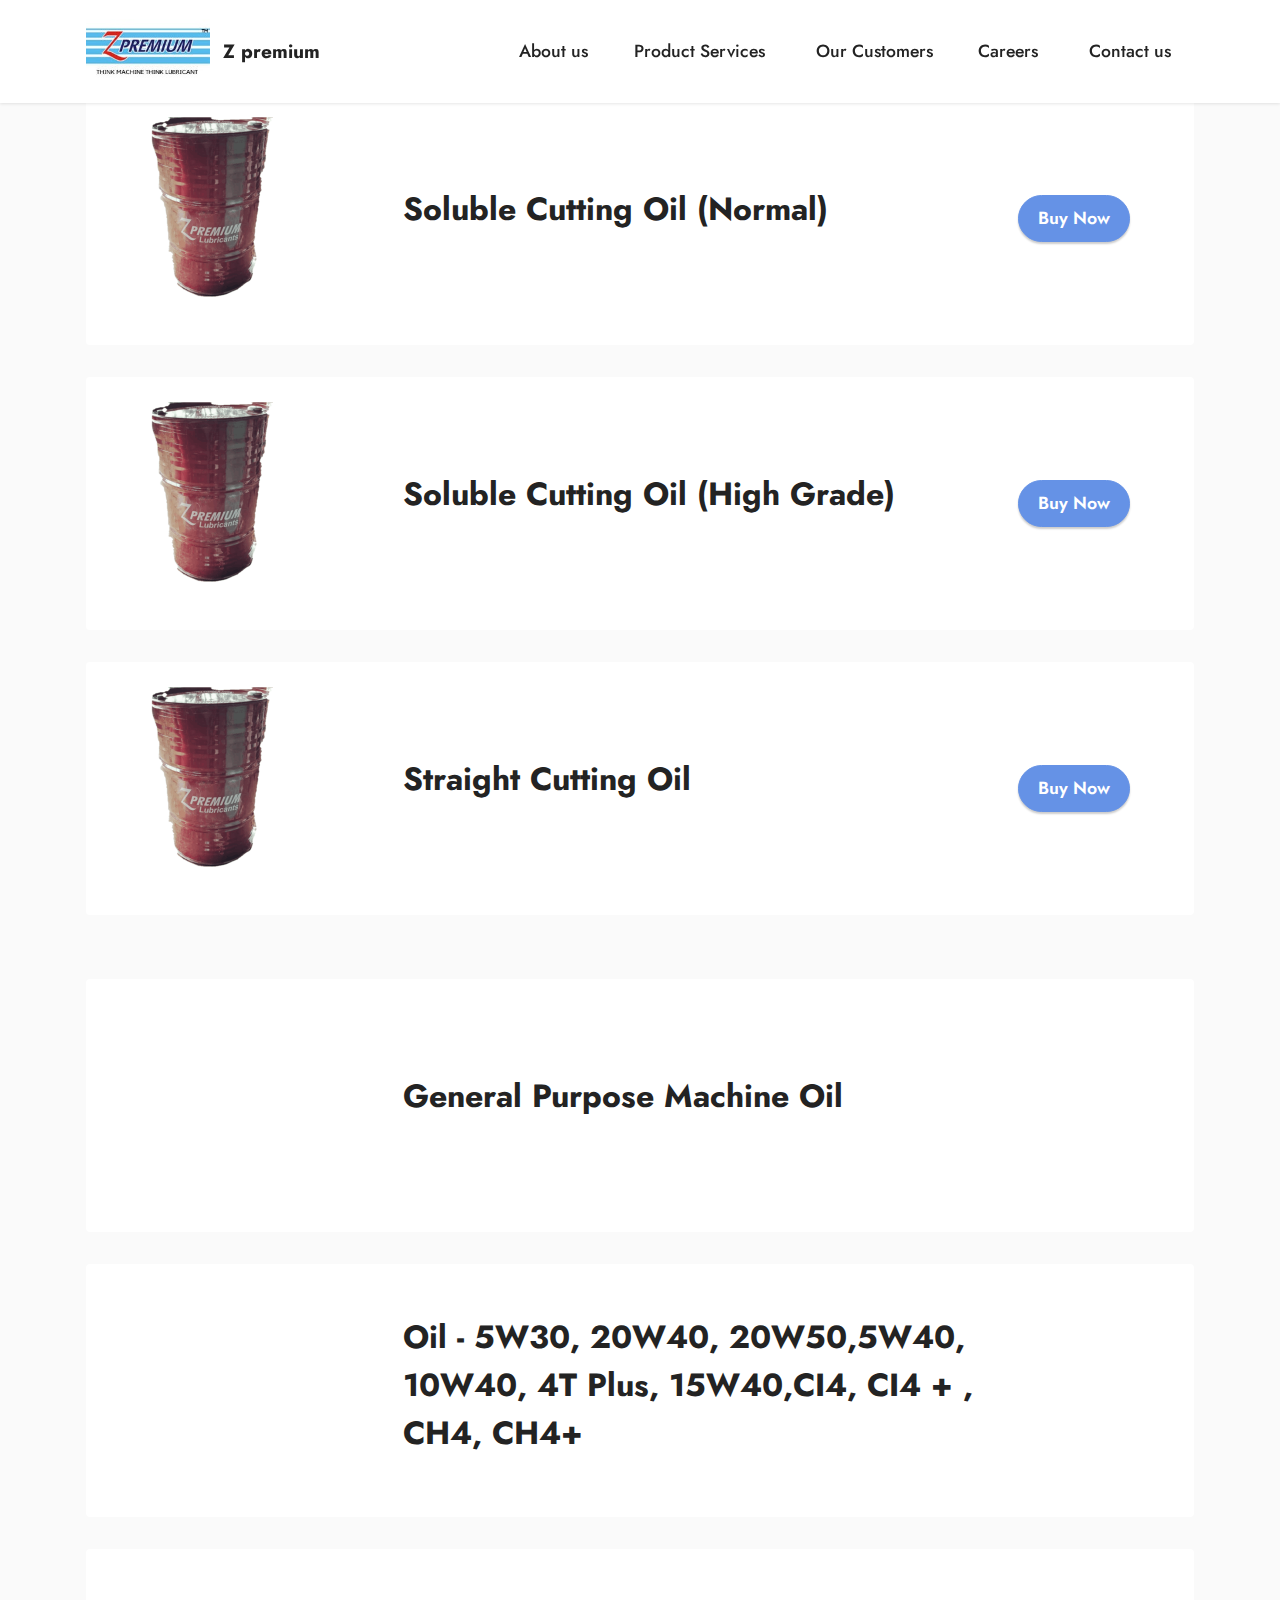
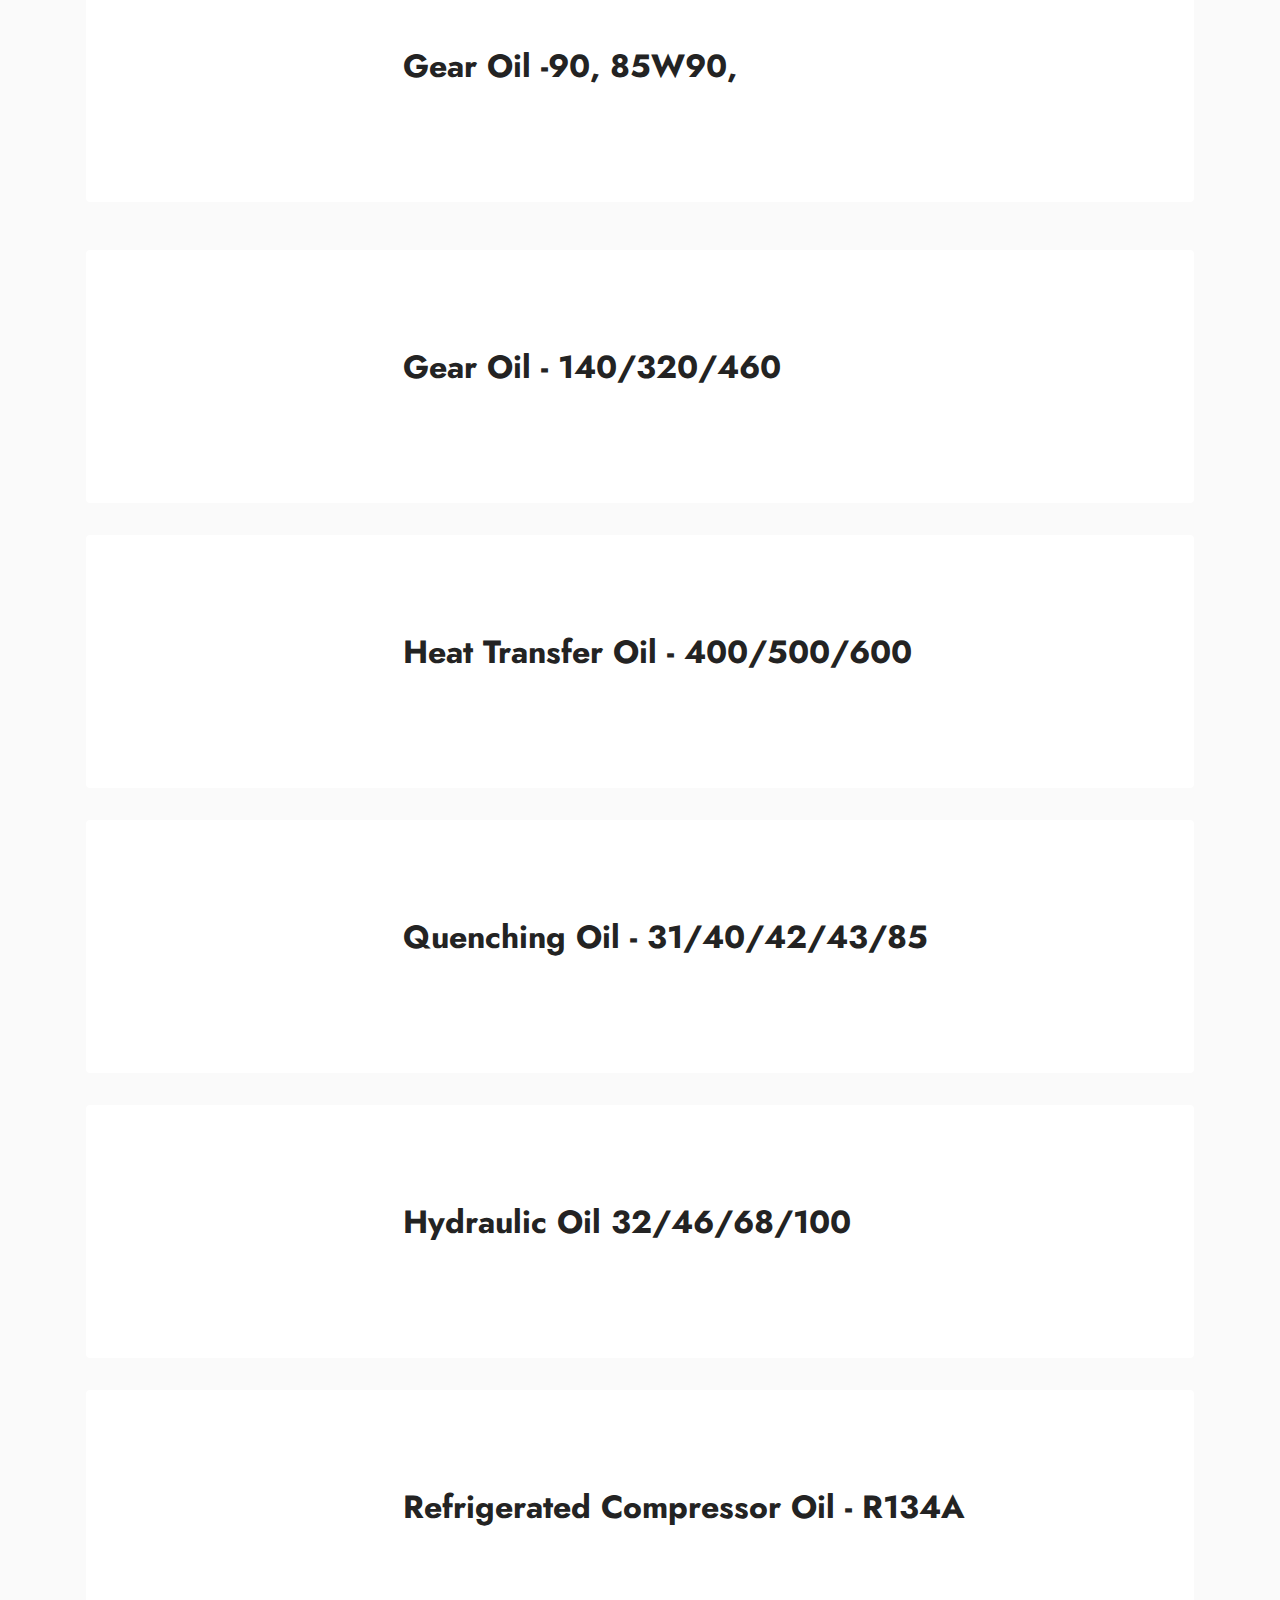
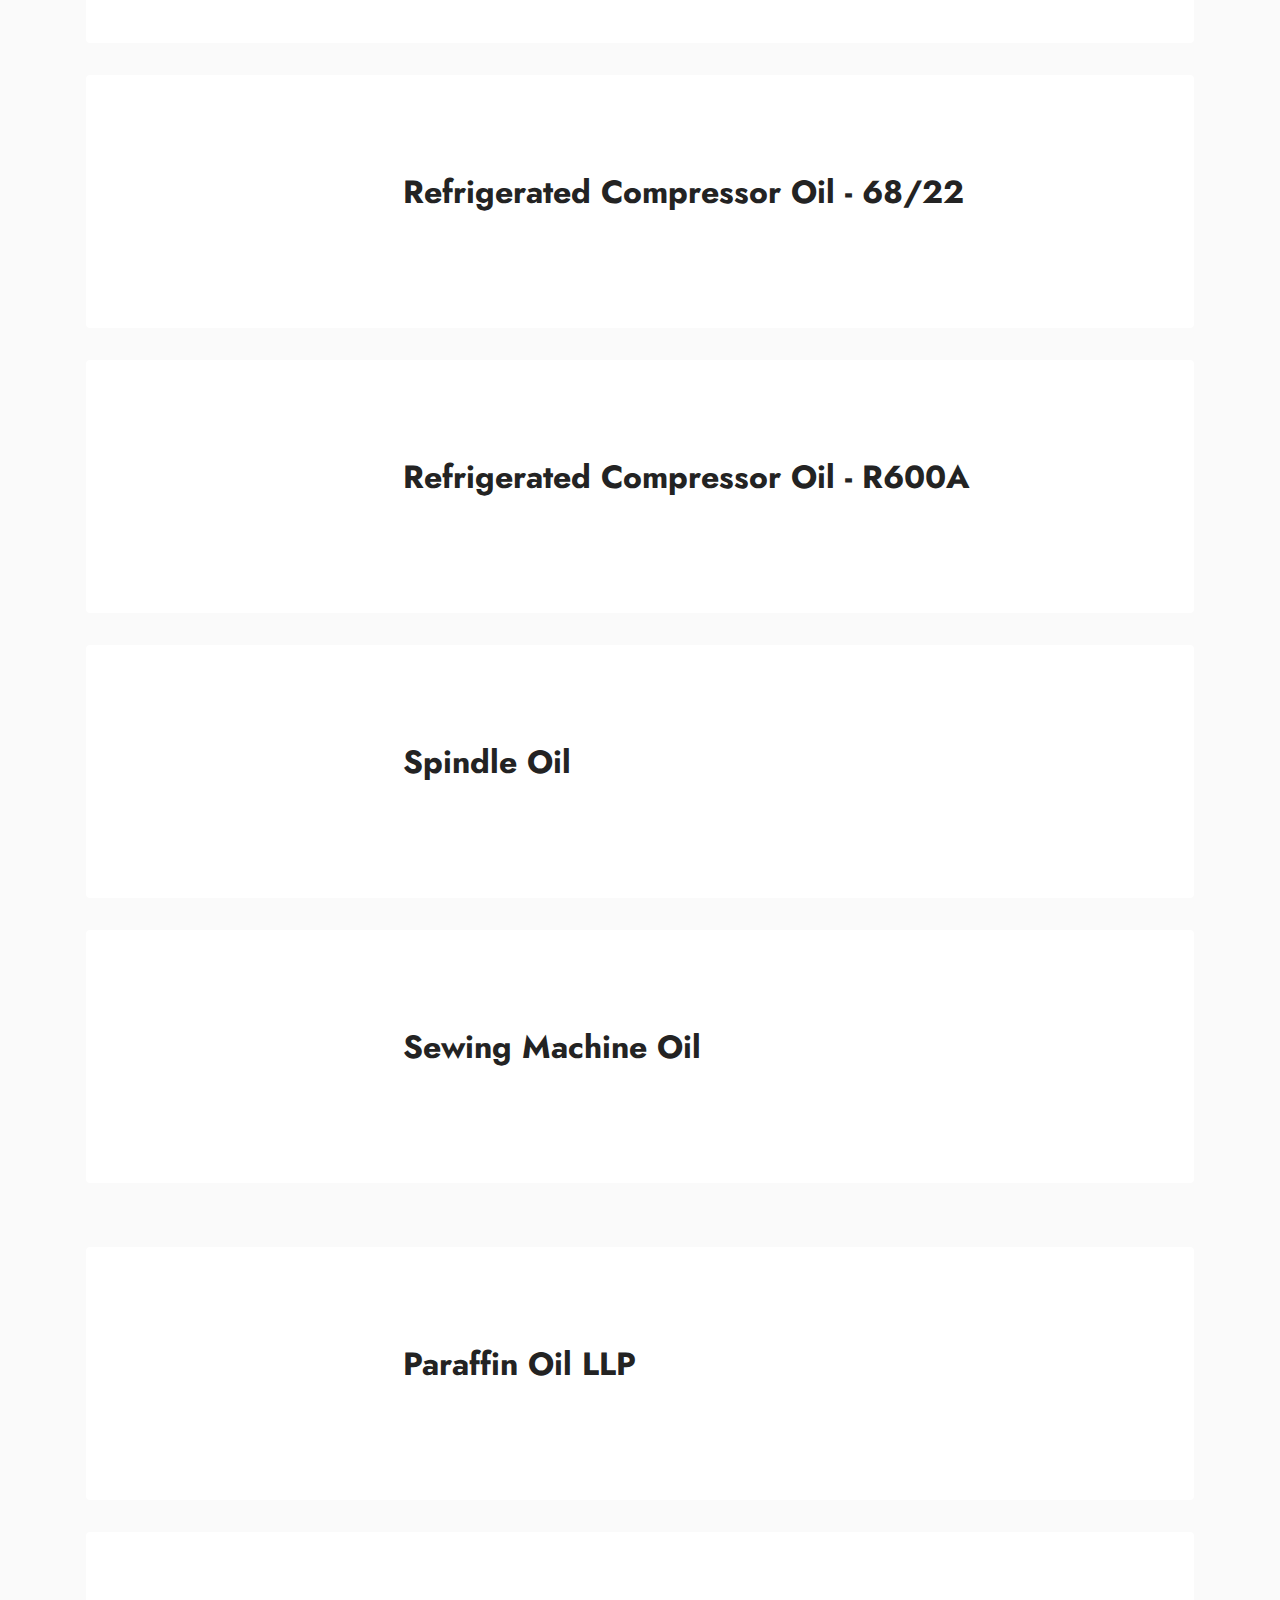
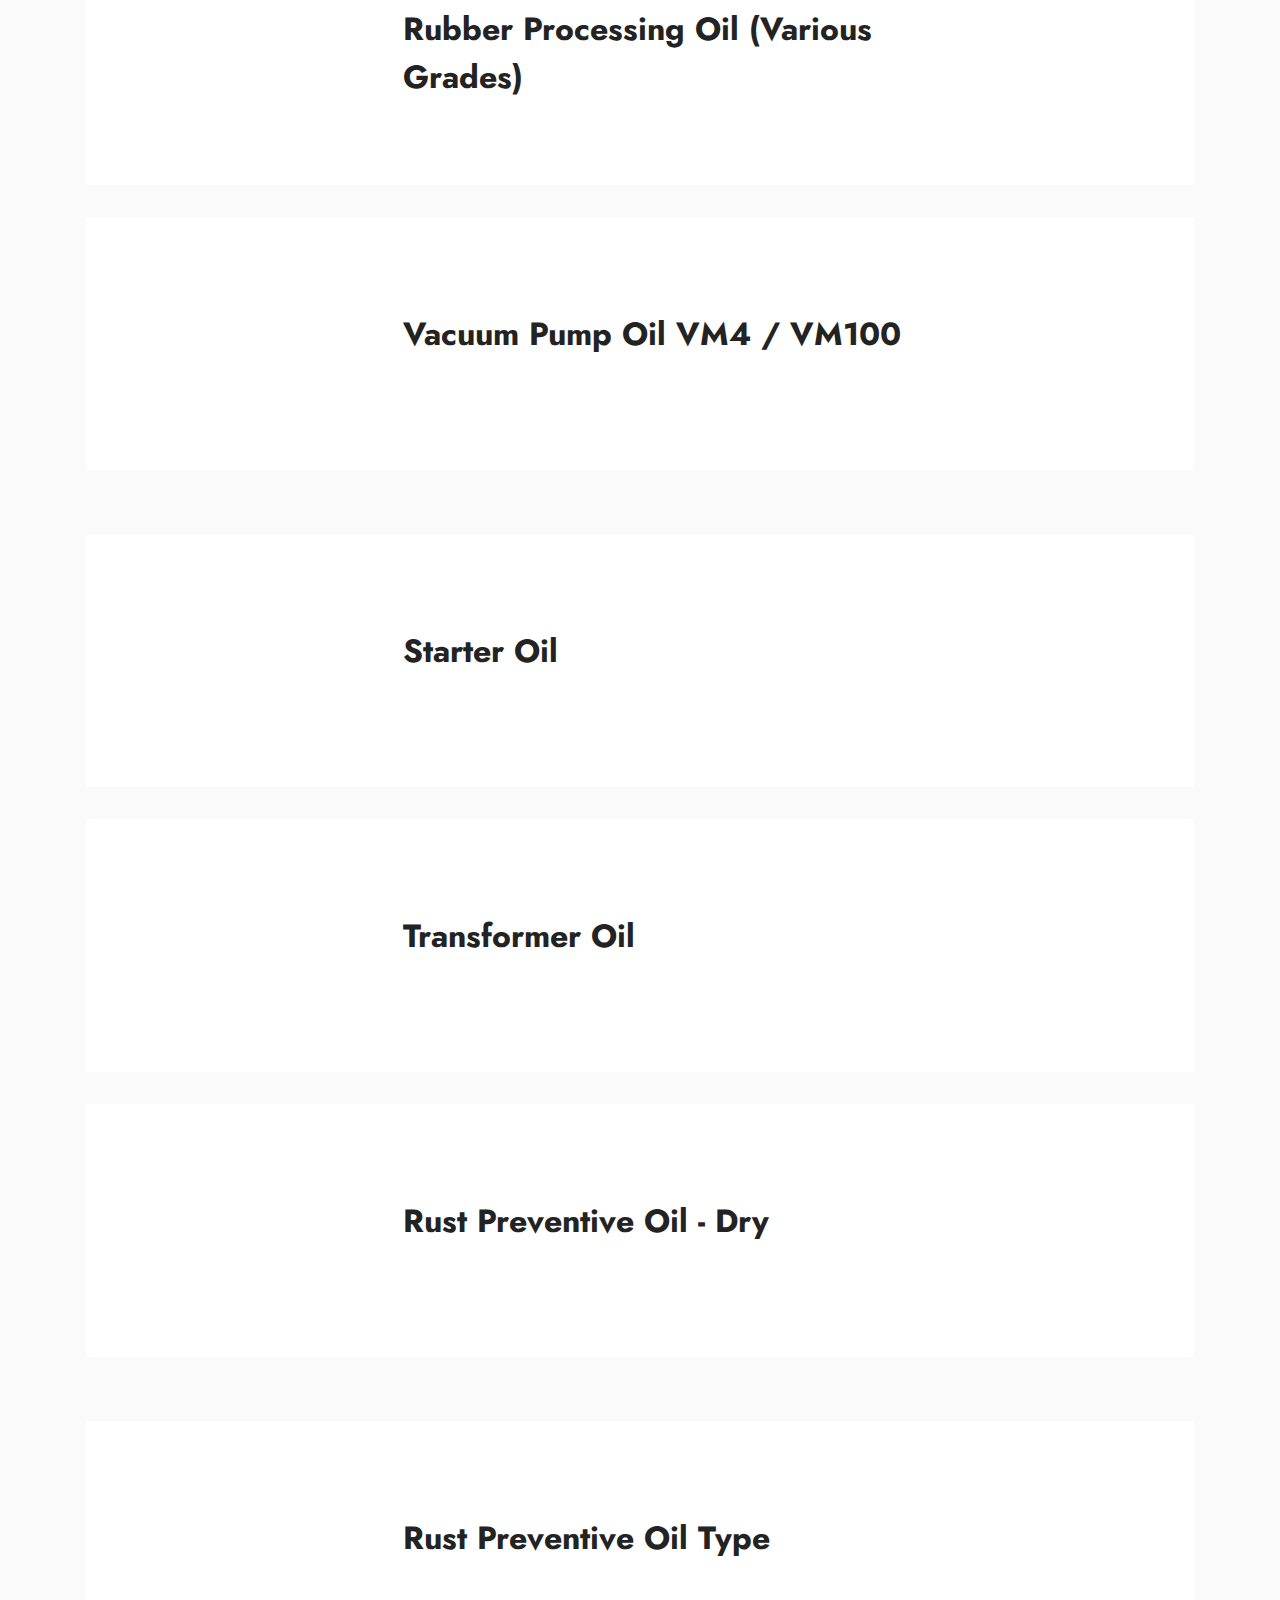
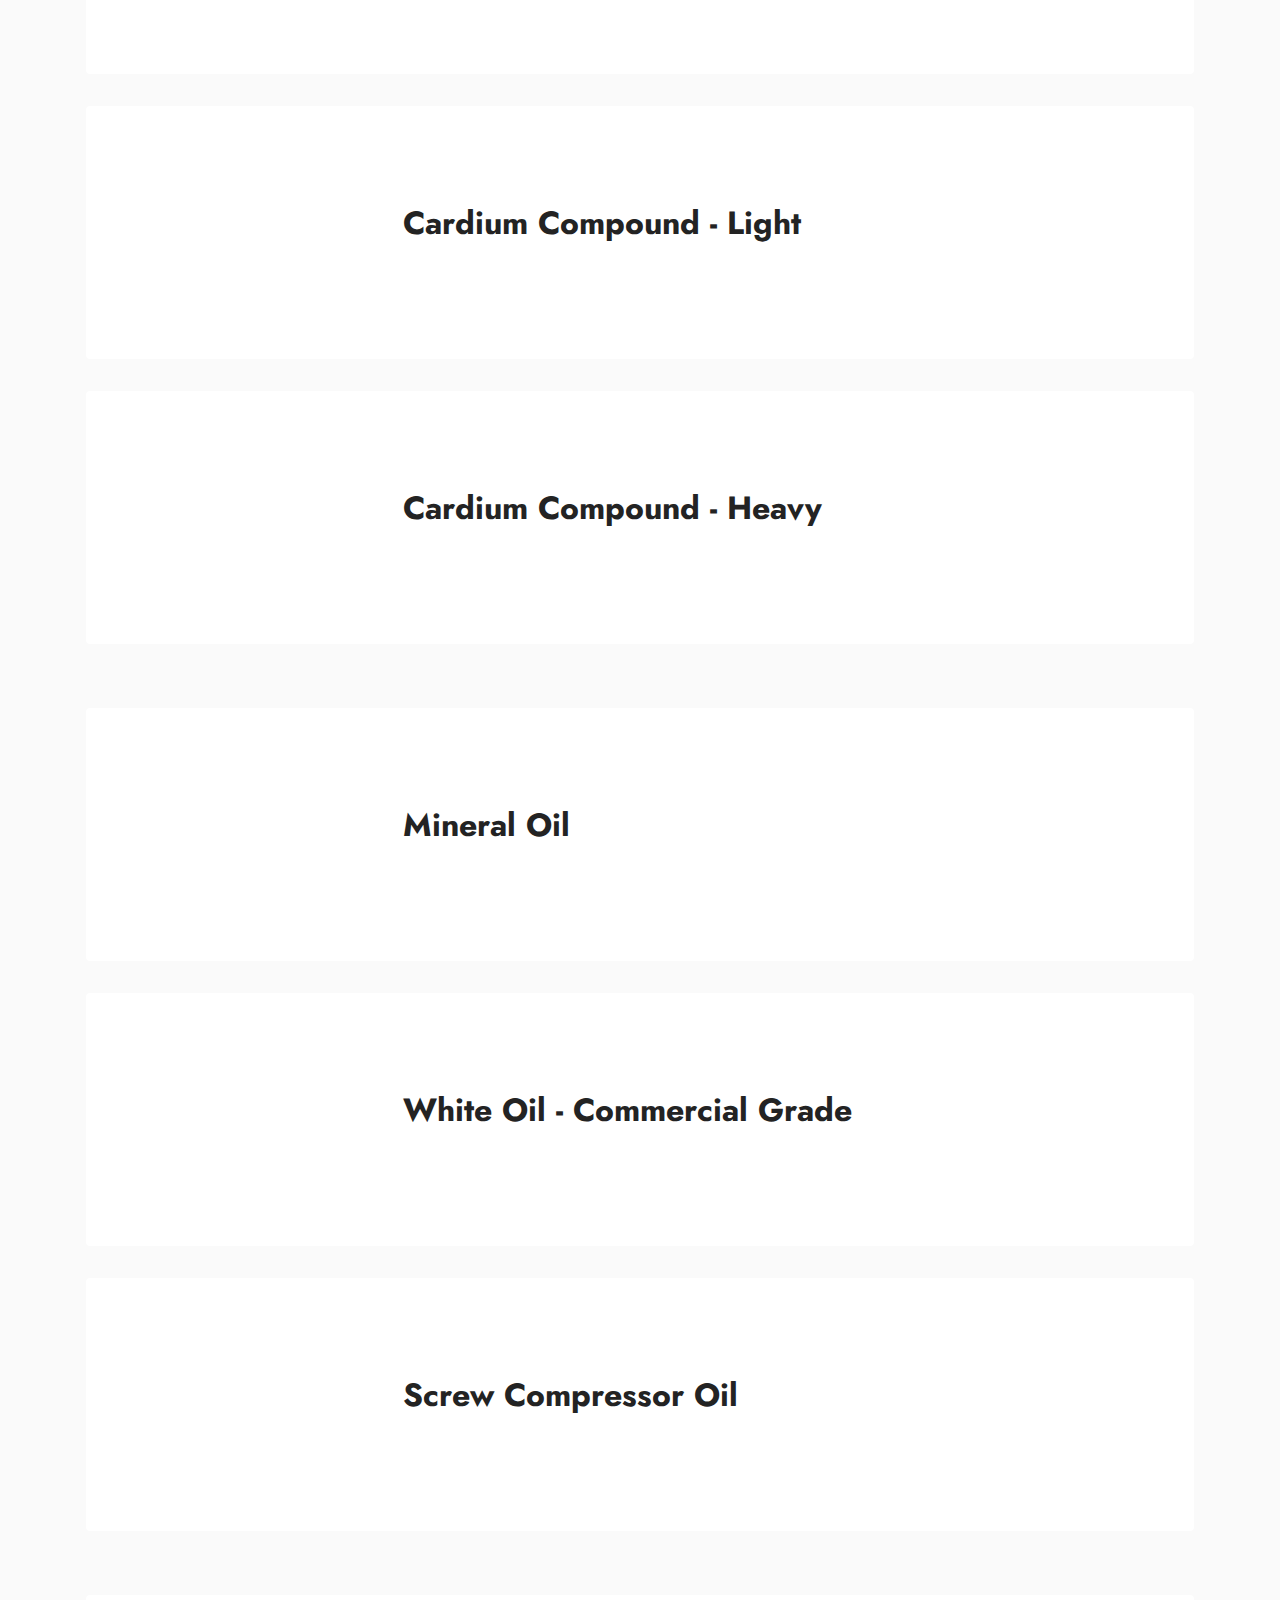
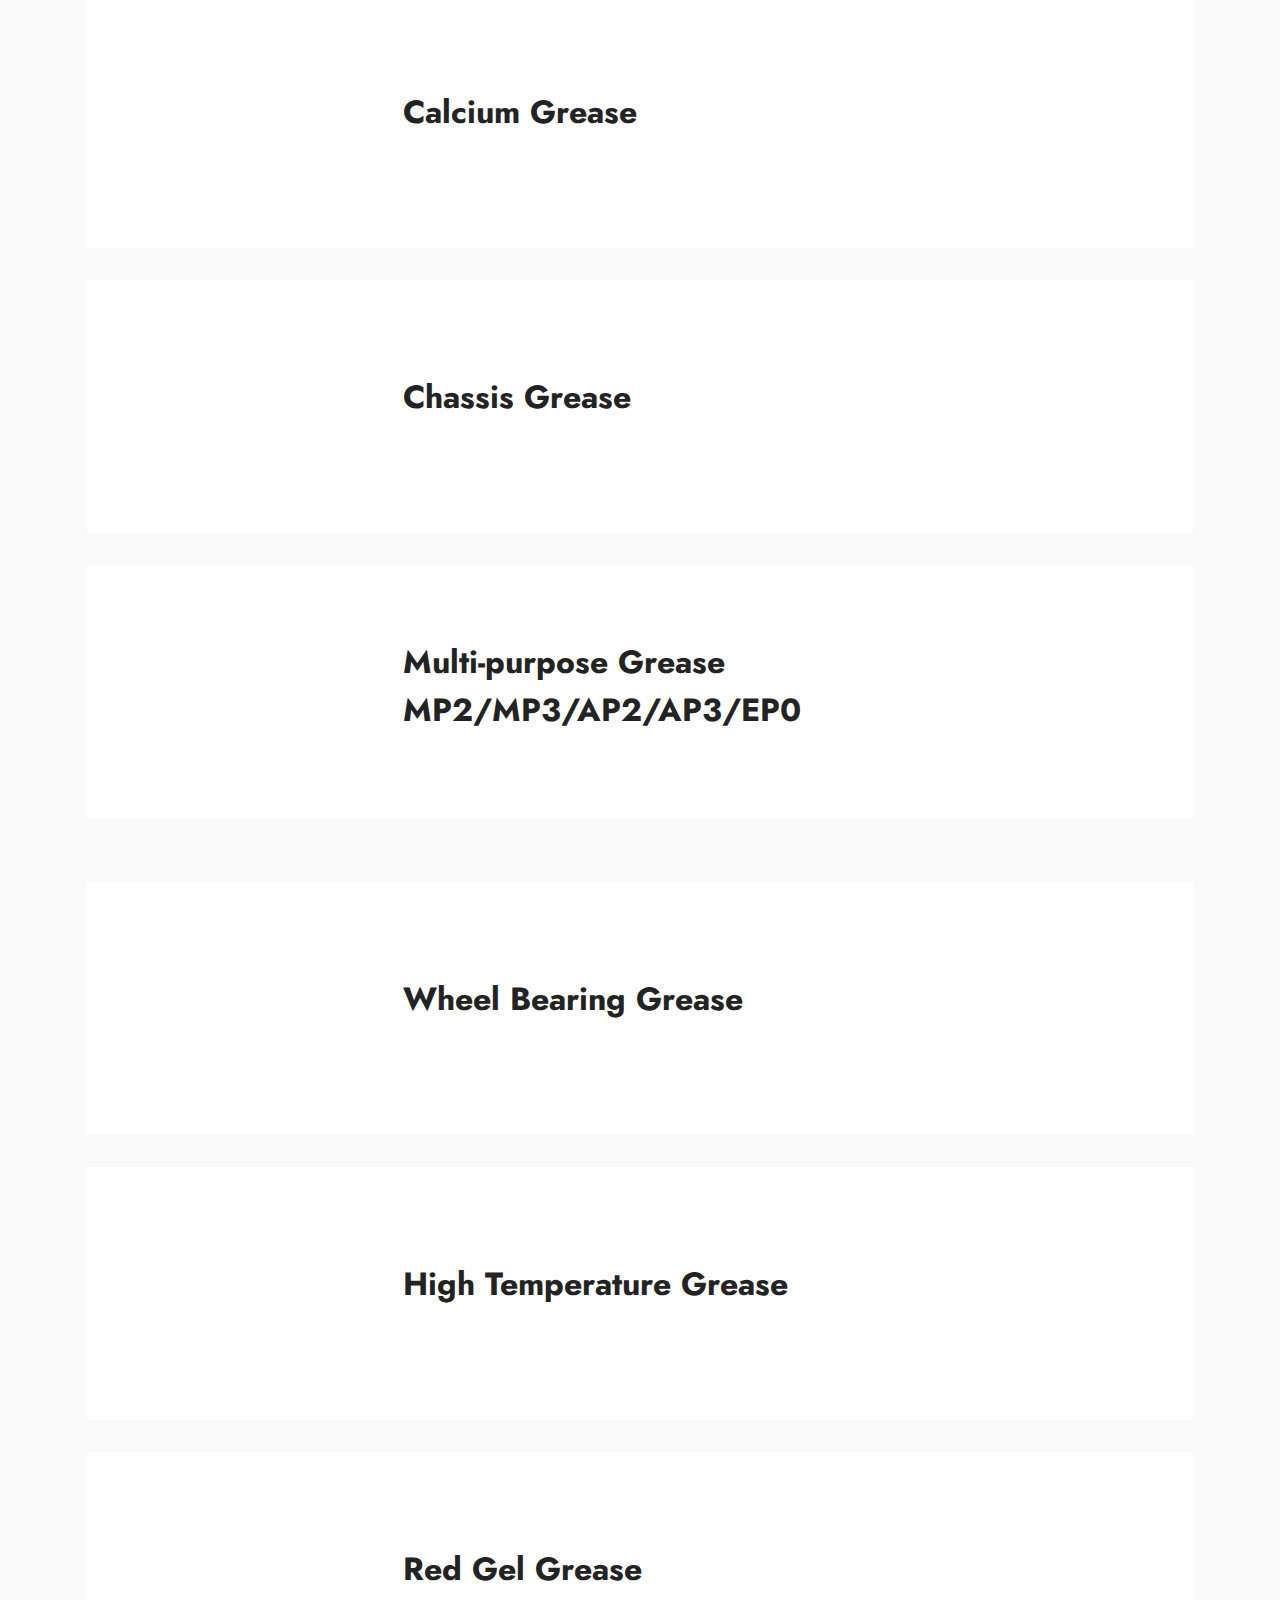
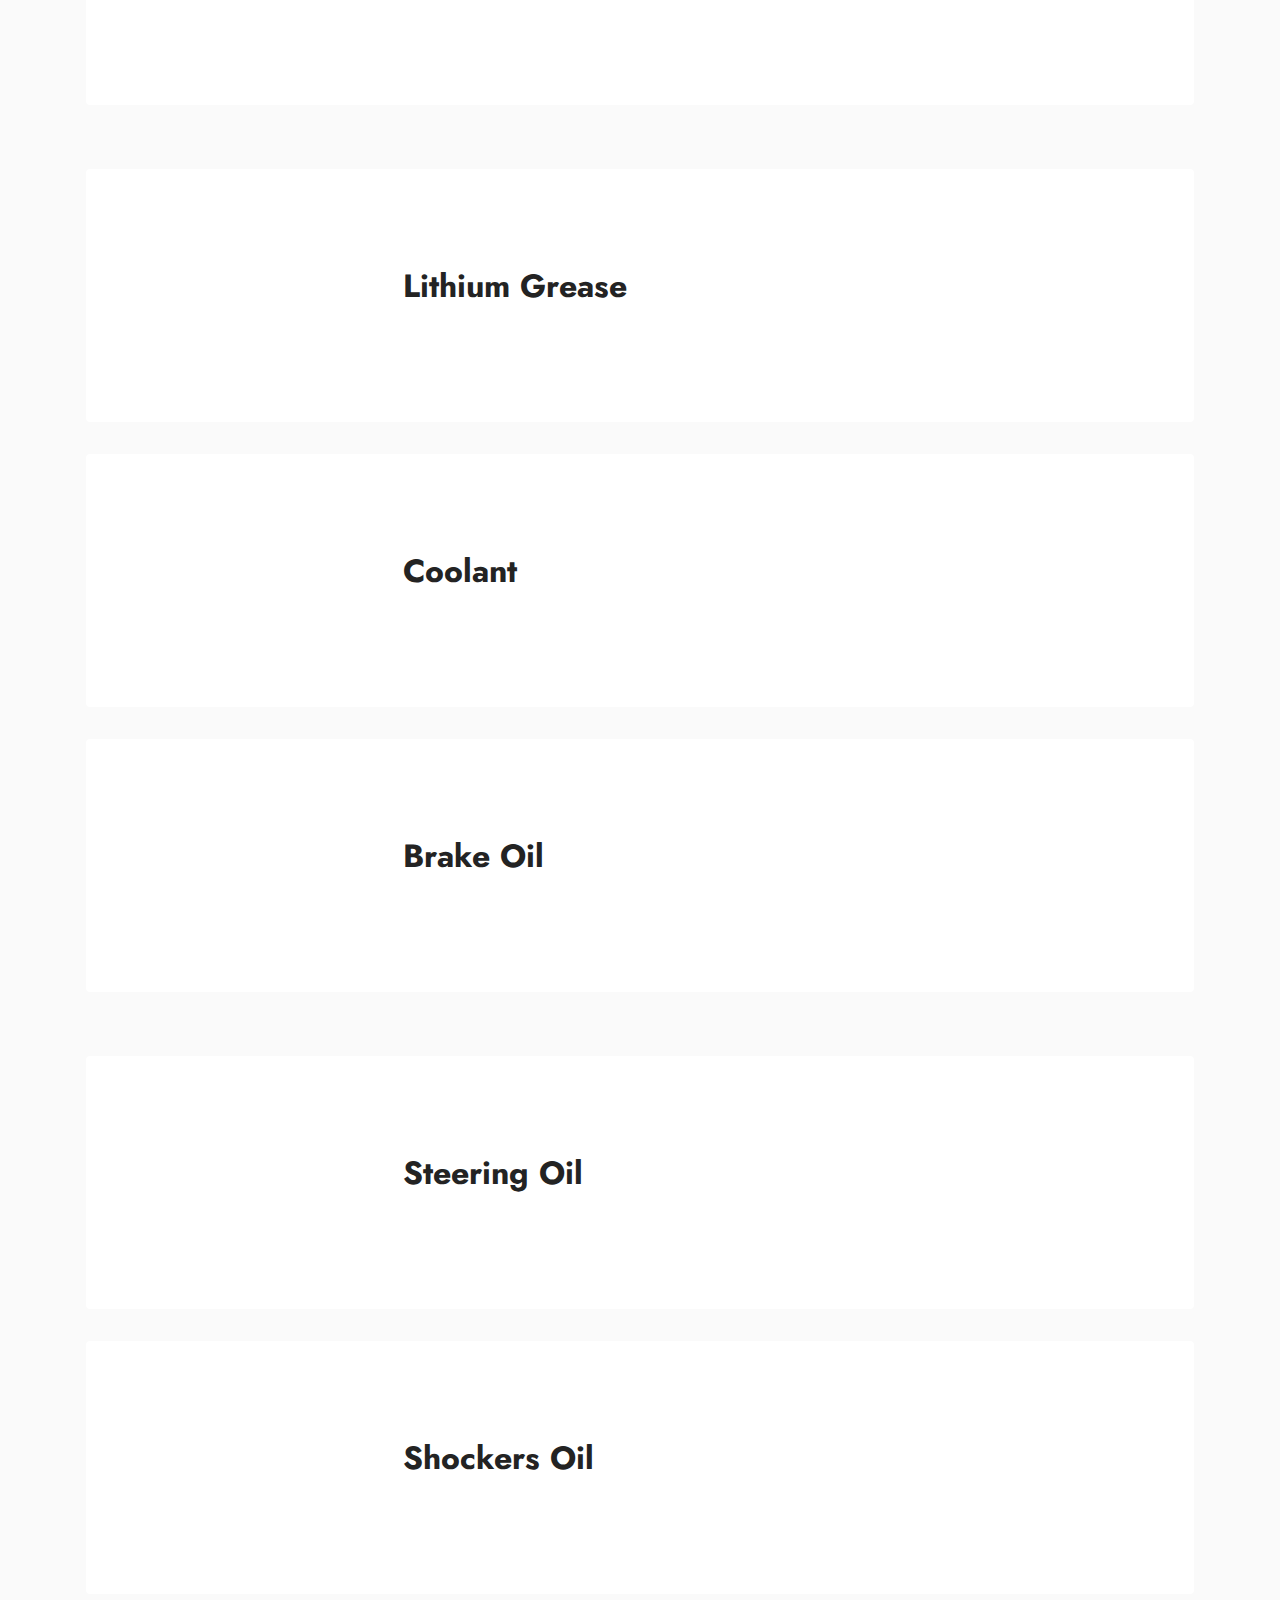
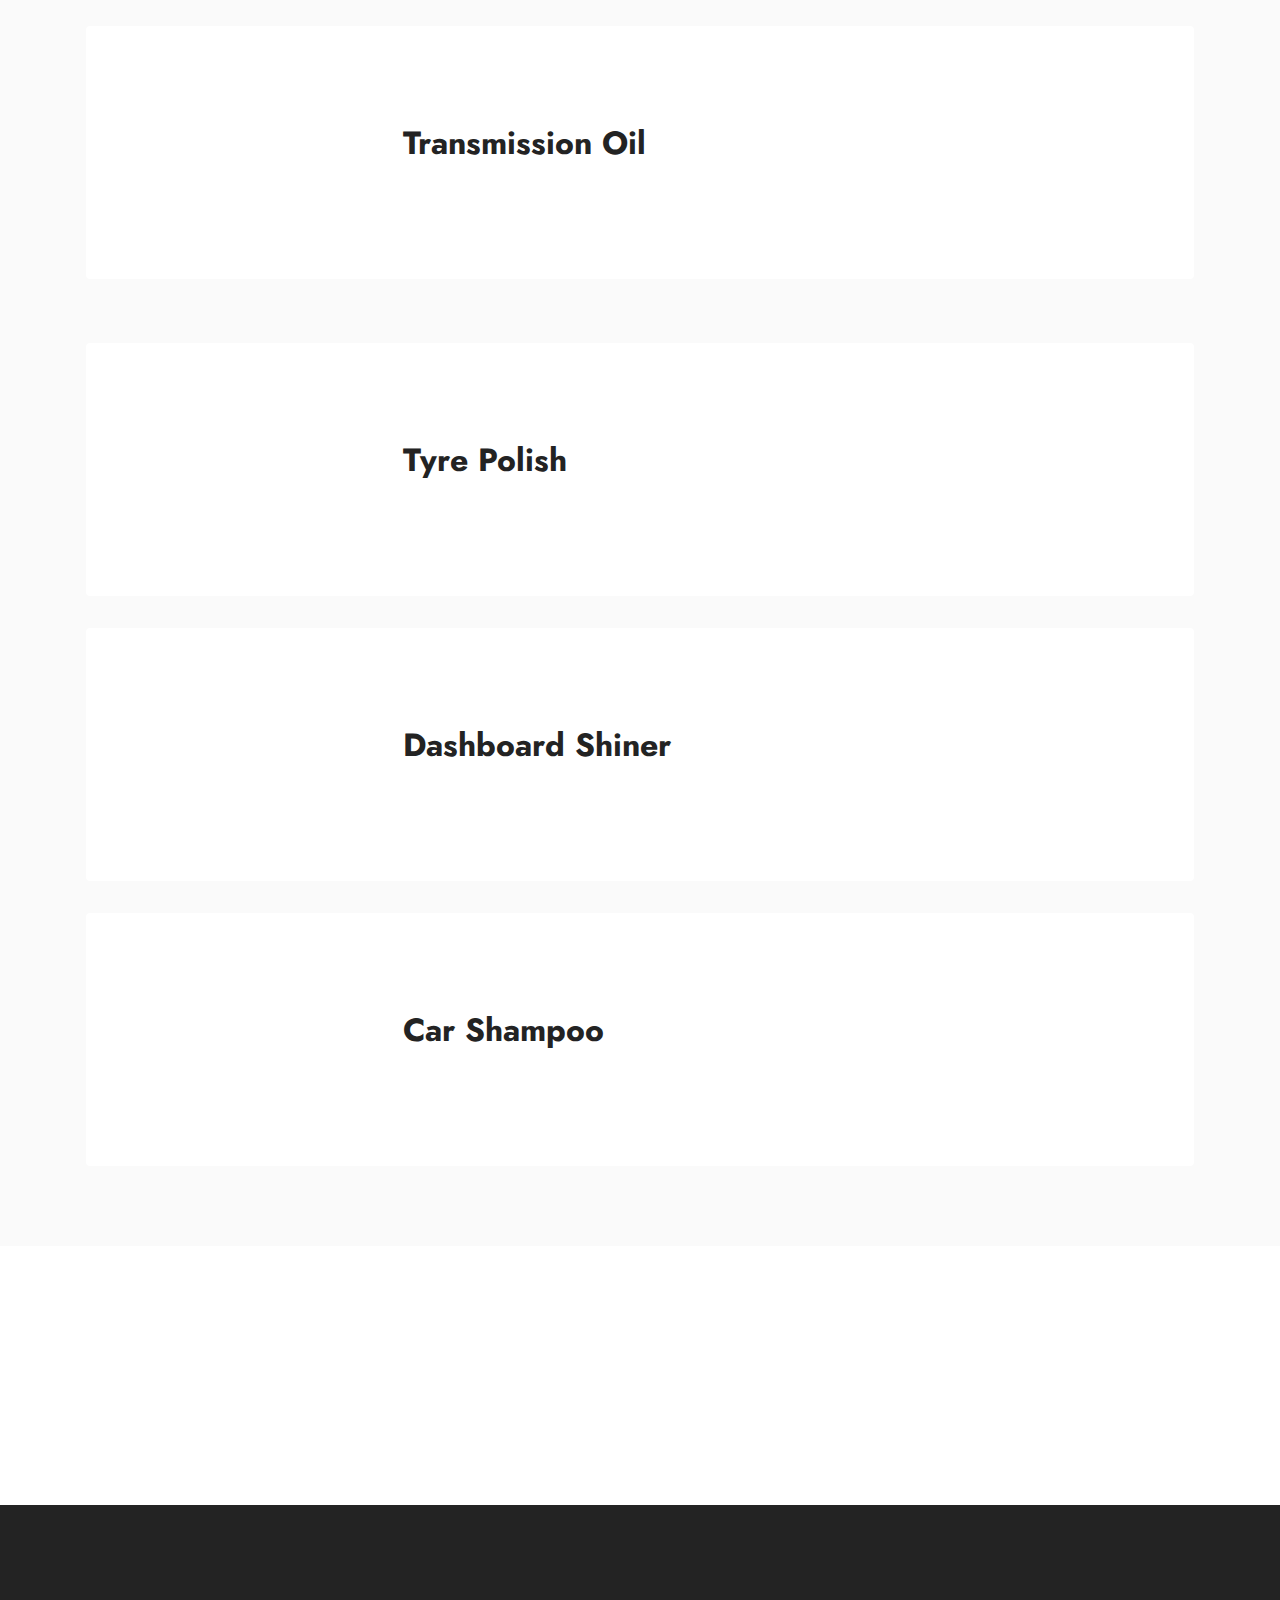
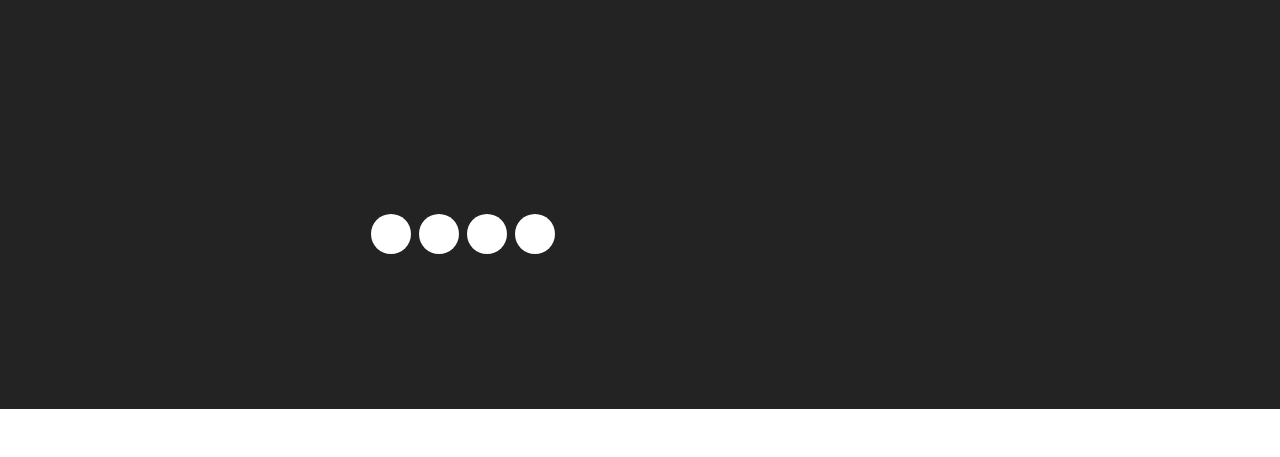
==== commit 77498671: "Add files via upload" ====
--- a/page2.html
+++ b/page2.html
@@ -175,7 +175,7 @@
                         <div class="card-box">
                             <div class="row">
                                 <div class="col-md">
-                                    <h6 class="card-title mbr-fonts-style display-5"><strong>General Purpose Mobil Oil - Machine Oil&nbsp;</strong></h6>
+                                    <h6 class="card-title mbr-fonts-style display-5"><strong>General Purpose Machine Oil&nbsp;</strong></h6>
                                     
                                 </div>
                                 <div class="col-md-auto">
@@ -739,7 +739,7 @@
                         <div class="card-box">
                             <div class="row">
                                 <div class="col-md">
-                                    <h6 class="card-title mbr-fonts-style display-5"><strong>Rust Preventive Oil - Mobil Type&nbsp;</strong></h6>
+                                    <h6 class="card-title mbr-fonts-style display-5"><strong>Rust Preventive Oil Type&nbsp;</strong></h6>
                                     
                                 </div>
                                 <div class="col-md-auto">
